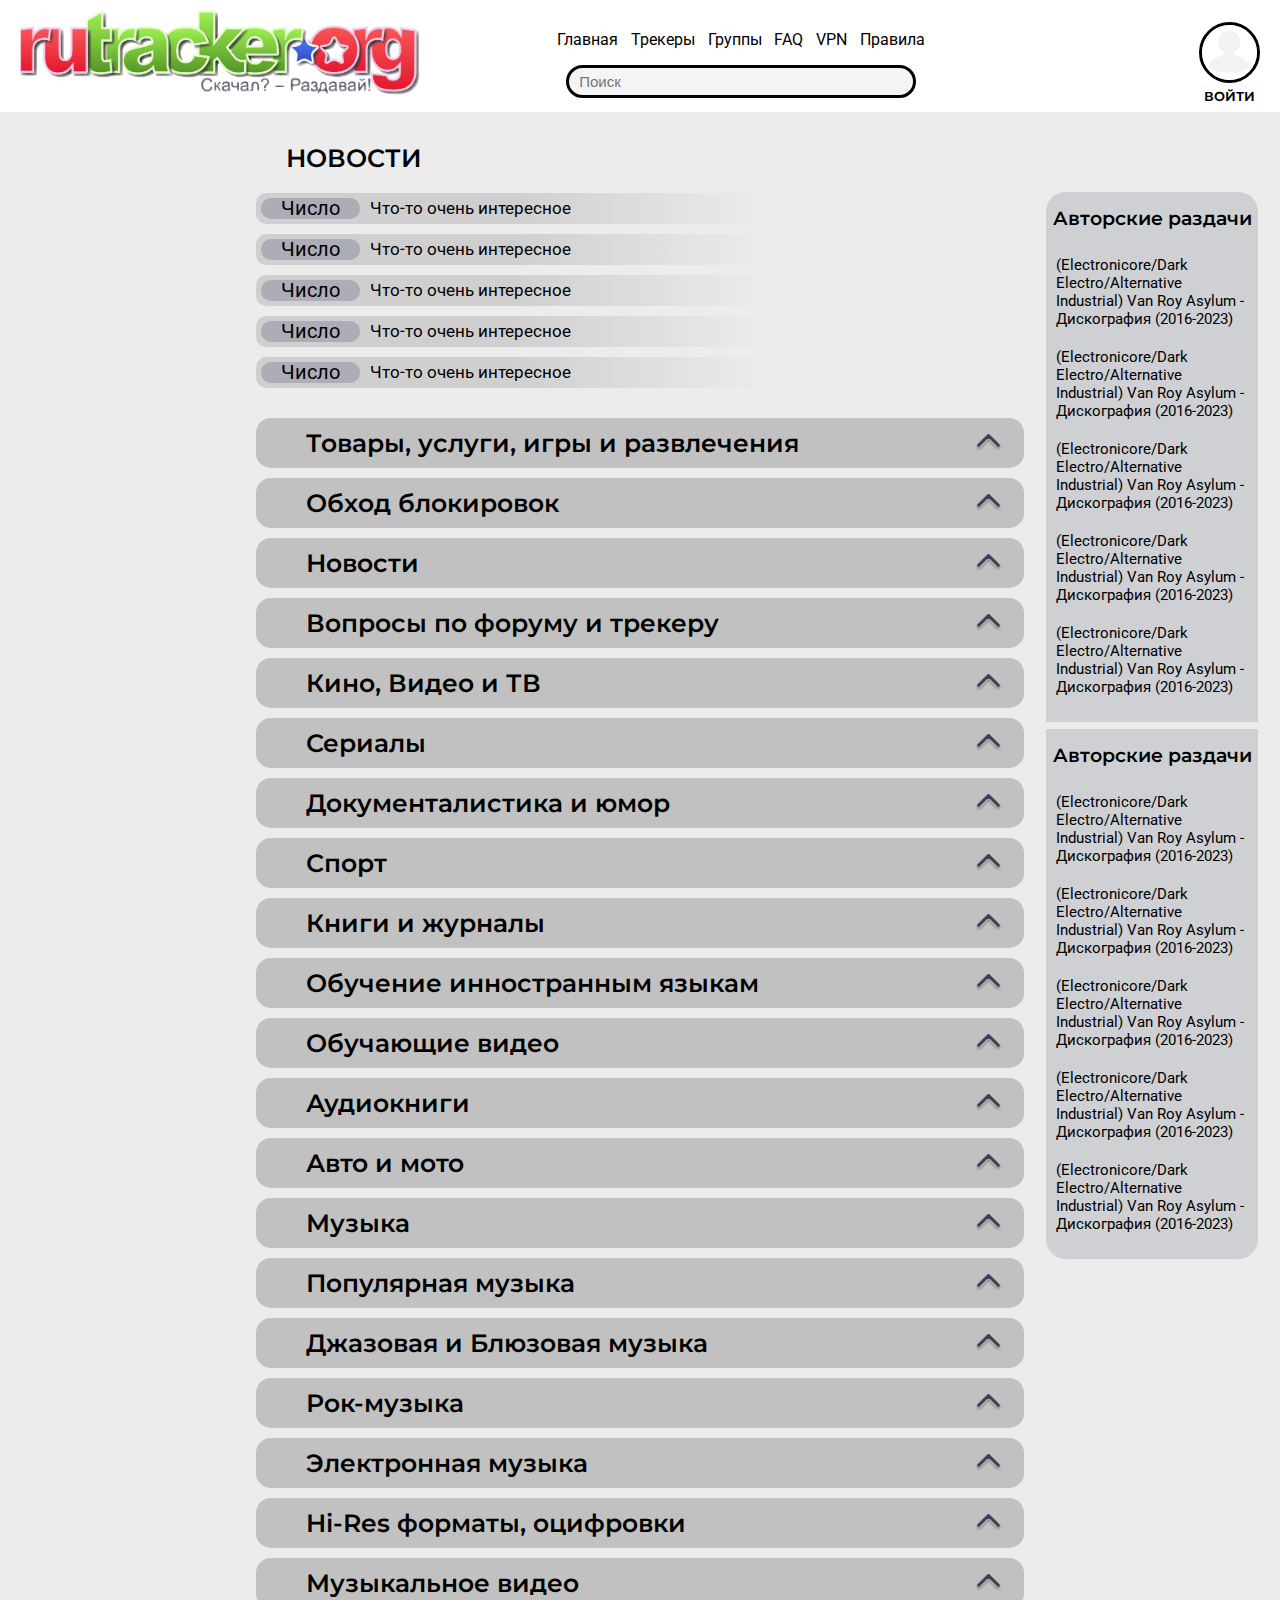
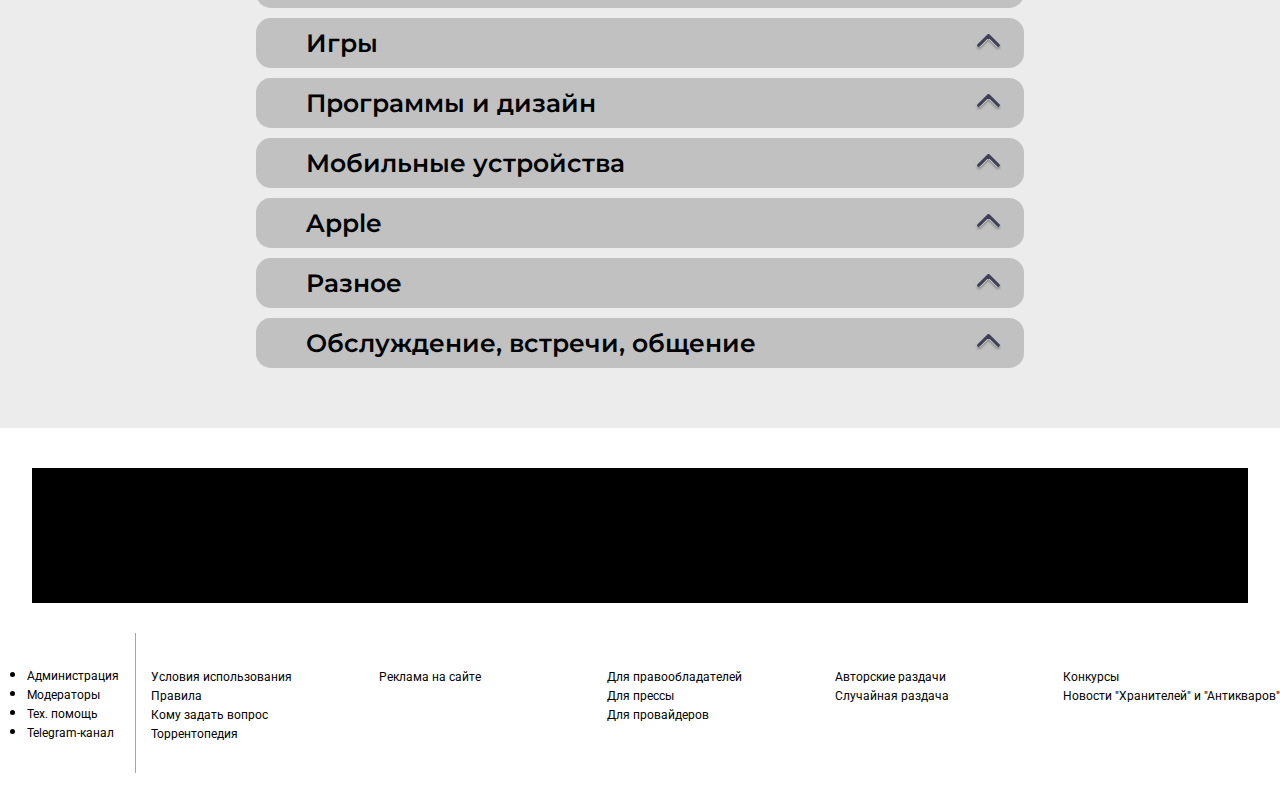
==== index.html @ d66fcabe "Ещё чуть фиксов, переделан футер" ====
<!DOCTYPE html>
<html lang="ru">
<head>
    <meta charset="UTF-8">
    <meta http-equiv="X-UA-Compatible" content="IE=edge">
    <meta name="description" content="Крупнейший русскоязычный битторрент трекер">
    <meta name="viewport" content="width=device-width, initial-scale=1.0">
    <link rel="stylesheet" href="css/main.css">
    <title>Rutracker.org</title>
    <!--<meta charset="Windows-1251">
        <meta name="description" content="Крупнейший русскоязычный битторрент трекер">
        <link rel="canonical" href="https://rutracker.org/forum/index.php">
        <title>RuTracker.org</title>
        <link rel="shortcut icon" href="/favicon.ico" type="image/x-icon">
        <link rel="icon" type="image/png" sizes="32x32" href="/favicon-32x32.png">
        <link rel="icon" type="image/png" sizes="16x16" href="/favicon-16x16.png">
        <link rel="manifest" href="/manifest.json">
        <link rel="mask-icon" href="/safari-pinned-tab.svg" color="#5bbad5">
        <meta name="msapplication-TileColor" content="#2b5797">
        <meta name="msapplication-TileImage" content="/mstile-144x144.png">
        <meta name="theme-color" content="#ffffff">
        <link rel="search" type="application/opensearchdescription+xml" title="Поиск на RuTracker.org" href="https://static.rutracker.cc/opensearch.xml">
        <script type="text/javascript" async="" src="https://cdn.jsdelivr.net/npm/yandex-metrica-watch/watch.js"></script><script>
        window.BB = {
            cur_domain: location.hostname.replace(/.*?(([a-z0-9-]+\.){1,2}[a-z0-9-]+)$/, '$1'),
            form_token: '',
            opt_js: {},

            IS_GUEST: !!'1',
            IMG_URL: 'https://static.rutracker.cc/templates/v1/images',
            SMILES_URL: 'https://static.rutracker.cc/smiles',
            catId: 0,
            FORUM_ID: 0,
            parentForumId: 0,
                COOKIE_MARK: 'bb_mark_read',
            };
        BB.cookie_defaults = {
            domain: '.' + BB.cur_domain,
            path: "/forum/",
        };
        </script>
        <link href="https://static.rutracker.cc/templates/v1/min/10e5495ef26cfc18546ad21a308407ea.all.min.css" rel="stylesheet">
        <script src="https://static.rutracker.cc/templates/v1/min/89cb07925b0747ebeb4acf70951adc9d.lib.min.js"></script>
        <script src="https://static.rutracker.cc/templates/v1/min/f4bab4671fb47d21de2f6ab19ca1de84.bb.min.js"></script>
        <style>
        .invisible-el {
            /* @include element-invisible(); */
            clip: rect(1px, 1px, 1px, 1px);
            height: 1px;
            overflow: hidden;
            position: absolute !important;
            width: 1px;
        }
        .hidden, .menu-sub, #ajax-loading, #ajax-error, var.ajax-params, #modal-blocker, .q-post {
            display: none;
        }
        /**/
        #logo {
            min-height: auto;
        }
        /**/
        /* temp */
        /* temp end */
        </style>
        <noscript>
            <style>
            .sp-body {
                display: block; /* for bots */
            }
            </style>
        </noscript>
        <meta class="foundation-mq">
    </head>--> <!--Скопировал с рутрекера весь head-->
</head>
<body>
    <header id="mainHeader" >
        <div class="logo_rutracker">
            <a href="index.html"><img src="img/logo.jpeg" alt="Logo"></a>
        </div>

        <div class="links-n-search">
            <nav class="links">
                <ul class="links__buttons">
                    <a href="index.html">Главная</a>
                    <a href="#">Трекеры</a>
                    <a href="#">Группы</a>
                    <a href="#">FAQ</a>
                    <a href="#">VPN</a>
                    <a href="#">Правила</a>
                </ul>
            </nav>
            <div class="search"> <!--Нужно постмотреть какие классы, id, имена и др. (для работы скриптов, которые есть в оригинале)-->
                <form class="search__form">
                    <input type="text" class="search__input" placeholder="Поиск"> <!--Нужно ещё засунуть в начало картинку, типо лупы, как у гугла-->
                </form>
            </div>
        </div>
        <div> <!--Тут что то будет, пока есть, чтобы поисковая строка стояла ровно-->
        </div>

        <div class="menu_user-logo">
            <img src="img/User_logo_white.png" alt="Профиль" name="openMenu">
            <a name="openReg">ВОЙТИ</a>
        </div>
    </header>
    <header id="secondHeader">
        <div class="logo_rutracker">
            <a href="index.html"><img src="img/logo.jpeg" alt="Logo"></a> <!--<img class="site-logo" src="https://static.rutracker.cc/logo/logo-3.svg" alt="logo">-->
        </div>
        <nav class="links">
            <ul class="links__buttons">
                <a href="index.html">Главная</a>
                <a href="#">Трекеры</a>
                <a href="#">Группы</a>
                <a href="#">FAQ</a>
                <a href="#">VPN</a>
                <a href="#">Правила</a>
            </ul>
        </nav>
        <div class="menu_user-logo">
            <a name="openReg">ВОЙТИ</a>
            <img src="img/User_logo_white.png" alt="Профиль" name="openMenu">
        </div>
    </header>
    <div class="pop-ups">
        <div class="LogIn pop-up onPop-up" id="reg"> <!--disabled offPop-up onPop-up-->
            <div class="pop-up__container">
                <div class="pop-up__body" id="regBody">
                    <h1>ВХОД</h1>
                    <div class="name-user">
                        <form class>
                            <input type="text" class="name-user__input" placeholder="Имя или e-mail">
                        </form>
                    </div>
                    <div class="password-user">
                        <form class>
                            <input type="text" class="password-user__input" placeholder="Пароль">
                        </form>
                    </div>
                    <div class="new-pass-or-name">
                        <a href="">Забыли имя или пароль?</a>
                    </div>
                    <div class="login__error">
                        <p class="errors disabled disabled-until-errors"></p> <!--заделка на будущее для js-->
                    </div>
                    <div class="login__button">
                        <button>Войти</button>
                    </div>
                    <div class="reg-user">
                        <p>Нет аккаунта?</p>
                        <a href="other-html/Sign-up_site.html">Зарегистрироваться</a>
                    </div>
                </div>
            </div>
        </div>
        <div class="Menu pop-up" id="menu" name="pop-up"> <!--disabled отключает элемент-->
            <div class="pop-up__container">
                <div class="pop-up__body" id="menuBody" name="pop-up-body">
                    <div class="menu__userInfo">
                        <a id="profile-uname" data-uid="48822890" name="openReg">войти</a>
                        <img id="avatar-image" src="img/User_logo_white.png">
                    </div>
                    <hr noshade="">
                    <ul class="links">
                        <li class="news-link memu__link">
                            <img class="menu__icon rupor" src="img/icons/icon-ruport__menu.svg">
                            <a href="" class="menu__link">Новости</a>
                        </li>
                        <li class="media-link memu__link">
                            <img class="menu__icon" src="img/icons/icon-tv__menu.svg">
                            <a href="" class="menu__link">Медиа</a>
                        </li>
                        <li class="books-link memu__link">
                            <img class="menu__icon" src="img/icons/icon-tv__menu.svg"> <!--Надо будет заменить на другую иконку-->
                            <a href="" class="menu__link">Книги</a>
                        </li>
                        <li class="music-link memu__link">
                            <img class="menu__icon" src="img/icons/icon-music__menu.svg">
                            <a href="" class="menu__link">Музыка</a>
                        </li>
                        <li class="games-link memu__link">
                            <img class="menu__icon" src="img/icons/icon-games__menu.svg">
                            <a href="" class="menu__link">Игры</a>
                        </li>
                        <li class="programms-link memu__link">
                            <img class="menu__icon" src="img/icons/icon-programms__menu.svg">
                            <a href="" class="menu__link">Программы и дизайн</a>
                        </li>
                        <li class="FAQ-link memu__link">
                            <img class="menu__icon" src="img/icons/icon-FAQ__menu.svg">
                            <a href="" class="menu__link">Вопросы по форуму и трекеру</a>
                        </li>
                    </ul>
                </div>
            </div>
        </div>
        <!-- анимации для pop up -->
    </div>
    <main>
        <div class=""></div>
        <div id="categories">
            <div class="all-news">
                <h2 class="all-news__title title">НОВОСТИ</h2>
                <article class="news news_1">
                    <div class="news__body">
                        <div class="news__date">
                            <p class="news__date-number">Число</p>
                        </div>
                        <div class="news__ad">
                            <a href="" class="news__title">Что-то очень интересное</a>
                        </div>
                    </div>
                </article>
                <article class="news news_2">
                    <div class="news__body">
                        <div class="news__date">
                            <p class="news__date-number">Число</p>
                        </div>
                        <div class="news__ad">
                            <a href="" class="news__title">Что-то очень интересное</a>
                        </div>
                    </div>
                </article>
                <article class="news news_3">
                    <div class="news__body">
                        <div class="news__date">
                            <p class="news__date-number">Число</p>
                        </div>
                        <div class="news__ad">
                            <a href="" class="news__title">Что-то очень интересное</a>
                        </div>
                    </div>
                </article>
                <article class="news news_4">
                    <div class="news__body">
                        <div class="news__date">
                            <p class="news__date-number">Число</p>
                        </div>
                        <div class="news__ad">
                            <a href="" class="news__title">Что-то очень интересное</a>
                        </div>
                    </div>
                </article>
                <article class="news news_5">
                    <div class="news__body">
                        <div class="news__date">
                            <p class="news__date-number">Число</p>
                        </div>
                        <div class="news__ad">
                            <a href="" class="news__title">Что-то очень интересное</a>
                        </div>
                    </div>
                </article>
            </div>
            <div class="categories_other">
                <article class="category category_games-and-shops"> <!--Нужно посмотреть как называются категории в оригинале-->
                    <div class="category__header">
                        <h2 class="category__title title">Товары, услуги, игры и развлечения </h2>
                        <ul name="closeCategory" id="header1"><li></li></ul> <!--Здесь будет какой нибудь элемент-->
                    </div>
                    <ul class="sub-categories">
                        <li class="sub-category sub-category__games"><a href="https://rutracker.org/forum/viewforum.php?f=638">Браузерные и клиентские онлайн игры</a></li>
                        <hr noshade="">
                        <li class="sub-category sub-category__shops"><a href="https://rutracker.org/forum/viewforum.php?f=2346">Магазины и образование</a></li>
                    </ul>
                </article>
                <article class="category category_off-locks">
                    <div class="category__header">
                        <h2 class="category__title title">Обход блокировок</h2>
                        <ul name="closeCategory" id="header2"><li></li></ul> <!--Здесь будет какой нибудь элемент-->
                    </div>
                    <ul class="sub-categories">
                        <li class="sub-category other-sub-category"><a href="https://rutracker.org/forum/viewforum.php?f=1649">VPN-сервисы</a></li>
                        <hr noshade="">
                        <li class="sub-category other-sub-category"><a href="https://rutracker.org/forum/viewforum.php?f=1958">Обход блокировок</a></li>
                    </ul>
                </article>
                <article class="category category_news"> <!--Нужно посмотреть как называются категории в оригинале-->
                    <div class="category__header">
                        <h2 class="category__title title">Новости</h2>
                        <ul name="closeCategory" id="header3"><li></li></ul> <!--Здесь будет какой нибудь элемент-->
                    </div>
                    <ul class="sub-categories">
                        <li class="sub-category other-sub-category"><a href="https://rutracker.org/forum/viewforum.php?f=1960">Новости трекера</a></li>
                        <hr noshade="">
                        <li class="sub-category other-sub-category"><a href="https://rutracker.org/forum/viewforum.php?f=1678">Краудфандинг (переводы, покупка дисков и т. п.)</a></li>
                        <hr noshade="">
                        <li class="sub-category other-sub-category"><a href="https://rutracker.org/forum/viewforum.php?f=1246">GENERATION.TORRENT - Музыкальный конкурс</a></li>
                        <hr noshade="">
                        <li class="sub-category other-sub-category"><a href="https://rutracker.org/forum/viewforum.php?f=1289">Rutracker Awards (мероприятия и конкурсы)</a></li>
                    </ul>
                </article>
                <article class="category category_FAQ">
                    <div class="category__header">
                        <h2 class="category__title title">Вопросы по форуму и трекеру</h2>
                        <ul name="closeCategory" id="header4"><li></li></ul> <!--Здесь будет какой нибудь элемент-->
                    </div>
                    <ul class="sub-categories">
                        <li class="sub-category other-sub-category"><a href="http://rutracker.wiki/">Правила, основные инструкции, FAQ-и</a></li>
                        <hr noshade="">
                        <li class="sub-category other-sub-category"><a href="https://rutracker.org/forum/viewforum.php?f=2">Вопросы по форуму и трекеру</a></li>
                        <hr noshade="">
                        <li class="sub-category other-sub-category"><a href="https://rutracker.org/forum/viewforum.php?f=328">Вопросы по BitTorrent сети и ее клиентам</a></li>
                        <hr noshade="">
                        <li class="sub-category other-sub-category"><a href="https://rutracker.org/forum/viewforum.php?f=326">Обсуждение провайдеров</a></li>
                        <hr noshade="">
                        <li class="sub-category other-sub-category"><a href="https://rutracker.org/forum/viewforum.php?f=1146">Железо: комплектующие и периферия</a></li>
                    </ul>
                </article>
                <article class="category category_media"> <!--Нужно посмотреть как называются категории в оригинале-->
                    <div class="category__header">
                        <h2 class="category__title title">Кино, Видео и ТВ</h2>
                        <ul name="closeCategory" id="header5"><li></li></ul> <!--Здесь будет какой нибудь элемент-->
                    </div>
                    <ul class="sub-categories">
                        <li class="sub-category other-sub-category"><a href="https://rutracker.org/forum/viewforum.php?f=756">Предложения по улучшению категории "Кино, Видео и ТВ"</a></li>
                        <hr noshade="">
                        <li class="sub-category other-sub-category"><a href="https://rutracker.org/forum/viewforum.php?f=214">Кино, Видео и TV - помощь по разделу</a></li>
                        <hr noshade="">
                        <li class="sub-category other-sub-category"><a href="https://rutracker.org/forum/viewforum.php?f=22">Наше кино</a></li>
                        <hr noshade="">
                        <li class="sub-category other-sub-category"><a href="https://rutracker.org/forum/viewforum.php?f=7">Зарубежное кино</a></li>
                        <hr noshade="">
                        <li class="sub-category other-sub-category"><a href="https://rutracker.org/forum/viewforum.php?f=124">Арт-хаус и авторское кино</a></li>
                        <hr noshade="">
                        <li class="sub-category other-sub-category"><a href="https://rutracker.org/forum/viewforum.php?f=511">Театр</a></li>
                        <hr noshade="">
                        <li class="sub-category other-sub-category"><a href="https://rutracker.org/forum/viewforum.php?f=93">DVD Video</a></li>
                        <hr noshade="">
                        <li class="sub-category other-sub-category"><a href="">HD Video</a></li>
                        <hr noshade="">
                        <li class="sub-category other-sub-category"><a href="">UHD Video</a></li>
                        <hr noshade="">
                        <li class="sub-category other-sub-category"><a href="">3D/Стерео Кино, Видео, TV и Спорт</a></li>
                        <hr noshade="">
                        <li class="sub-category other-sub-category"><a href="">Мультфильмы</a></li>
                        <hr noshade="">
                        <li class="sub-category other-sub-category"><a href="">Мультсериалы</a></li>
                        <hr noshade="">
                        <li class="sub-category other-sub-category"><a href="">Аниме</a></li>
                    </ul>
                </article>
                <article class="category category_series">
                    <div class="category__header">
                        <h2 class="category__title title">Сериалы</h2>
                        <ul name="closeCategory" id="header6"><li></li></ul> <!--Здесь будет какой нибудь элемент-->
                    </div>
                    <ul class="sub-categories">
                        <li class="sub-category other-sub-category"><a href="">Предложения по улучшению категории "Сериалы"</a></li>
                        <hr noshade="">
                        <li class="sub-category other-sub-category"><a href="">Русские сериалы</a></li>
                        <hr noshade="">
                        <li class="sub-category other-sub-category"><a href="">Зарубежные сериалы</a></li>
                        <hr noshade="">
                        <li class="sub-category other-sub-category"><a href="">Зарубежные сериалы (HD Video)</a></li>
                        <hr noshade="">
                        <li class="sub-category other-sub-category"><a href="">Сериалы Латинской Америки, Турции и Индии</a></li>
                        <hr noshade="">
                        <li class="sub-category other-sub-category"><a href="">Азиатские сериалы</a></li>
                    </ul>
                </article>
                <article class="category category_documentary-n-humor"> <!--Нужно посмотреть как называются категории в оригинале-->
                    <div class="category__header">
                        <h2 class="category__title title">Документалистика и юмор</h2>
                        <ul name="closeCategory" id="header7"><li></li></ul> <!--Здесь будет какой нибудь элемент-->
                    </div>
                    <ul class="sub-categories">
                        <li class="sub-category other-sub-category"><a href="">Предложения по улучшению категории "Документалистика и юмор"</a></li>
                        <hr noshade="">
                        <li class="sub-category other-sub-category"><a href="">СМИ</a></li>
                        <hr noshade="">
                        <li class="sub-category other-sub-category"><a href="">Вера и религия</a></li>
                        <hr noshade="">
                        <li class="sub-category other-sub-category"><a href="">Документальные фильмы и телепередачи</a></li>
                        <hr noshade="">
                        <li class="sub-category other-sub-category"><a href="">Документальные (HD Video)</a></li>
                        <hr noshade="">
                        <li class="sub-category other-sub-category"><a href="">Развлекательные телепередачи и шоу, приколы и юмор</a></li>
                    </ul>
                </article>
                <article class="category category_sport">
                    <div class="category__header">
                        <h2 class="category__title title">Спорт</h2>
                        <ul name="closeCategory" id="header8"><li></li></ul> 
                    </div>
                    <ul class="sub-categories">
                        <li class="sub-category other-sub-category"><a href="">XXXII Летние Олимпийские игры 2020</a></li>
                        <hr noshade="">
                        <li class="sub-category other-sub-category"><a href="">XXIV Зимние Олимпийские игры 2022</a></li>
                        <hr noshade="">
                        <li class="sub-category other-sub-category"><a href="">Спортивные турниры, фильмы и передачи</a></li>
                        <hr noshade="">
                        <li class="sub-category other-sub-category"><a href="">Футбол</a></li>
                        <hr noshade="">
                        <li class="sub-category other-sub-category"><a href="">Баскетбол</a></li>
                        <hr noshade="">
                        <li class="sub-category other-sub-category"><a href="">Хоккей</a></li>
                        <hr noshade="">
                        <li class="sub-category other-sub-category"><a href="">Рестлинг</a></li>
                    </ul>
                </article>
                <article class="category category_books-n-magazines"> <!--Нужно посмотреть как называются категории в оригинале-->
                    <div class="category__header">
                        <h2 class="category__title title">Книги и журналы</h2>
                        <ul name="closeCategory" id="header9"><li></li></ul> 
                    </div>
                    <ul class="sub-categories">
                        <li class="sub-category other-sub-category"><a href="">Правила "Книг и журналов", помощь, предложения по улучшению, сканирование</a></li>
                        <hr noshade="">
                        <li class="sub-category other-sub-category"><a href="">Книги и журналы (общий раздел)</a></li>
                        <hr noshade="">
                        <li class="sub-category other-sub-category"><a href="">Для детей, родителей и учителей</a></li>
                        <hr noshade="">
                        <li class="sub-category other-sub-category"><a href="">Спорт, физическая культура, боевые искусства</a></li>
                        <hr noshade="">
                        <li class="sub-category other-sub-category"><a href="">Гуманитарные науки</a></li>
                        <hr noshade="">
                        <li class="sub-category other-sub-category"><a href="">Исторические науки</a></li>
                        <hr noshade="">
                        <li class="sub-category other-sub-category"><a href="">Точные, естественные и инженерные науки</a></li>
                        <hr noshade="">
                        <li class="sub-category other-sub-category"><a href="">Ноты и Музыкальная литература</a></li>
                        <hr noshade="">
                        <li class="sub-category other-sub-category"><a href="">Военное дело</a></li>
                        <hr noshade="">
                        <li class="sub-category other-sub-category"><a href="">Вера и религия</a></li>
                        <hr noshade="">
                        <li class="sub-category other-sub-category"><a href="">Психология</a></li>
                        <hr noshade="">
                        <li class="sub-category other-sub-category"><a href="">Коллекционирование, увлечения и хобби</a></li>
                        <hr noshade="">
                        <li class="sub-category other-sub-category"><a href="">Художественная литература</a></li>
                        <hr noshade="">
                        <li class="sub-category other-sub-category"><a href="">Компьютерная литература</a></li>
                        <hr noshade="">
                        <li class="sub-category other-sub-category"><a href="">Комиксы, манга, ранобэ</a></li>
                        <hr noshade="">
                        <li class="sub-category other-sub-category"><a href="">Коллекции книг и библиотеки</a></li>
                        <hr noshade="">
                        <li class="sub-category other-sub-category"><a href="">Мультимедийные и интерактивные издания</a></li>
                        <hr noshade="">
                        <li class="sub-category other-sub-category"><a href="">Медицина и здоровье</a></li>
                        <hr noshade="">
                        <li class="sub-category other-sub-category"><a href="">Архив (Книги и журналы)</a></li>
                    </ul>
                </article>
                <article class="category category_educat-another-lang">
                    <div class="category__header">
                        <h2 class="category__title title">Обучение инностранным языкам</h2>
                        <ul name="closeCategory" id="header10"><li></li></ul> 
                    </div>
                    <ul class="sub-categories">
                        <li class="sub-category other-sub-category"><a href="">Объявления, предложения, помощь по разделу</a></li>
                        <hr noshade="">
                        <li class="sub-category other-sub-category"><a href="">Иностранные языки для взрослых</a></li>
                        <hr noshade="">
                        <li class="sub-category other-sub-category"><a href="">Иностранные языки для детей</a></li>
                        <hr noshade="">
                        <li class="sub-category other-sub-category"><a href="">Художественная литература (ин.языки)</a></li>
                        <hr noshade="">
                        <li class="sub-category other-sub-category"><a href="">Аудиокниги на иностранных языках</a></li>
                        <hr noshade="">
                        <li class="sub-category other-sub-category"><a href="">Архив (Иностранные языки)</a></li>
                    </ul>
                </article>
                <article class="category category_educat-video"> <!--Нужно посмотреть как называются категории в оригинале-->
                    <div class="category__header">
                        <h2 class="category__title title">Обучающие видео</h2>
                        <ul name="closeCategory" id="header11"><li></li></ul> 
                    </div>
                    <ul class="sub-categories">
                        <li class="sub-category other-sub-category"><a href="">Видеоуроки и обучающие интерактивные DVD</a></li>
                        <hr noshade="">
                        <li class="sub-category other-sub-category"><a href="">Боевые искусства (Видеоуроки)</a></li>
                        <hr noshade="">
                        <li class="sub-category other-sub-category"><a href="">Компьютерные видеоуроки и обучающие интерактивные DVD</a></li>
                    </ul>
                </article>
                <article class="category category_audiobooks">
                    <div class="category__header">
                        <h2 class="category__title title">Аудиокниги</h2>
                        <ul name="closeCategory" id="header12"><li></li></ul> 
                    </div>
                    <ul class="sub-categories">
                        <li class="sub-category other-sub-category"><a href="">Новости, объявления, полезная информация</a></li>
                        <hr noshade="">
                        <li class="sub-category other-sub-category"><a href="">Радиоспектакли, история, мемуары</a></li>
                        <hr noshade="">
                        <li class="sub-category other-sub-category"><a href="">Фантастика, фэнтези, мистика, ужасы, фанфики</a></li>
                        <hr noshade="">
                        <li class="sub-category other-sub-category"><a href="">Художественная литература</a></li>
                        <hr noshade="">
                        <li class="sub-category other-sub-category"><a href="">Религии</a></li>
                        <hr noshade="">
                        <li class="sub-category other-sub-category"><a href="">Прочая литература</a></li>
                    </ul>
                </article>
                <article class="category category_auto-n-motorcycle"> <!--Нужно посмотреть как называются категории в оригинале-->
                    <div class="category__header">
                        <h2 class="category__title title">Авто и мото</h2>
                        <ul name="closeCategory" id="header13"><li></li></ul> 
                    </div>
                    <ul class="sub-categories">
                        <li class="sub-category other-sub-category"><a href="">Ремонт и эксплуатация транспортных средств</a></li>
                        <hr noshade="">
                        <li class="sub-category other-sub-category"><a href="">Фильмы и передачи по авто/мото</a></li>
                    </ul>
                </article>
                <article class="category category_music">
                    <div class="category__header">
                        <h2 class="category__title title">Музыка</h2>
                        <ul name="closeCategory" id="header14"><li></li></ul> 
                    </div>
                    <ul class="sub-categories">
                        <li class="sub-category other-sub-category"><a href="">Предложения по улучшению музыкальных разделов</a></li>
                        <hr noshade="">
                        <li class="sub-category other-sub-category"><a href="">Помощь по музыкальным разделам</a></li>
                        <hr noshade="">
                        <li class="sub-category other-sub-category"><a href="">Классическая и современная академическая музыка</a></li>
                        <hr noshade="">
                        <li class="sub-category other-sub-category"><a href="">Фольклор, Народная и Этническая музыка</a></li>
                        <hr noshade="">
                        <li class="sub-category other-sub-category"><a href="">New Age, Relax, Meditative & Flamenco</a></li>
                        <hr noshade="">
                        <li class="sub-category other-sub-category"><a href="">Рэп, Хип-Хоп, R'n'B</a></li>
                        <hr noshade="">
                        <li class="sub-category other-sub-category"><a href="">Reggae, Ska, Dub</a></li>
                        <hr noshade="">
                        <li class="sub-category other-sub-category"><a href="">Саундтреки, караоке и мюзиклы</a></li>
                        <hr noshade="">
                        <li class="sub-category other-sub-category"><a href="">Шансон, Авторская и Военная песня</a></li>
                        <hr noshade="">
                        <li class="sub-category other-sub-category"><a href="">Лейбл- и сцен-паки. Неофициальные сборники и ремастеринги</a></li>
                    </ul>
                </article>
                <article class="category category_popular-music"> <!--Нужно посмотреть как называются категории в оригинале-->
                    <div class="category__header">
                        <h2 class="category__title title">Популярная музыка</h2>
                        <ul name="closeCategory" id="header15"><li></li></ul> 
                    </div>
                    <ul class="sub-categories">
                        <li class="sub-category other-sub-category"><a href="">Отечественная поп-музыка</a></li>
                        <hr noshade="">
                        <li class="sub-category other-sub-category"><a href="">Зарубежная поп-музыка</a></li>
                        <hr noshade="">
                        <li class="sub-category other-sub-category"><a href="">Eurodance, Disco, Hi-NRG</a></li>
                    </ul>
                </article>
                <article class="category category_jazz-n-blues">
                    <div class="category__header">
                        <h2 class="category__title title">Джазовая и Блюзовая музыка</h2>
                        <ul name="closeCategory" id="header16"><li></li></ul> 
                    </div>
                    <ul class="sub-categories">
                        <li class="sub-category other-sub-category"><a href="">Зарубежный джаз</a></li>
                        <hr noshade="">
                        <li class="sub-category other-sub-category"><a href="">Зарубежный блюз</a></li>
                        <hr noshade="">
                        <li class="sub-category other-sub-category"><a href="">Отечественный джаз и блюз</a></li>
                    </ul>
                </article>
                <article class="category category_rock-music"> <!--Нужно посмотреть как называются категории в оригинале-->
                    <div class="category__header">
                        <h2 class="category__title title">Рок-музыка</h2>
                        <ul name="closeCategory" id="header17"><li></li></ul> 
                    </div>
                    <ul class="sub-categories">
                        <li class="sub-category other-sub-category"><a href="">Зарубежный Rock</a></li>
                        <hr noshade="">
                        <li class="sub-category other-sub-category"><a href="">Зарубежный Metal</a></li>
                        <hr noshade="">
                        <li class="sub-category other-sub-category"><a href="">Зарубежные Alternative, Punk, Independent</a></li>
                        <hr noshade="">
                        <li class="sub-category other-sub-category"><a href="">Отечественный Rock, Metal</a></li>
                    </ul>
                </article>
                <article class="category category_electonic-music">
                    <div class="category__header">
                        <h2 class="category__title title">Электронная музыка</h2>
                        <ul name="closeCategory" id="header18"><li></li></ul> 
                    </div>
                    <ul class="sub-categories">
                        <li class="sub-category other-sub-category"><a href="">Trance, Goa Trance, Psy-Trance, PsyChill, Ambient, Dub</a></li>
                        <hr noshade="">
                        <li class="sub-category other-sub-category"><a href="">House, Techno, Hardcore, Hardstyle, Jumpstyle</a></li>
                        <hr noshade="">
                        <li class="sub-category other-sub-category"><a href="">Drum & Bass, Jungle, Breakbeat, Dubstep, IDM, Electro</a></li>
                        <hr noshade="">
                        <li class="sub-category other-sub-category"><a href="">Chillout, Lounge, Downtempo, Trip-Hop</a></li>
                        <hr noshade="">
                        <li class="sub-category other-sub-category"><a href="">Traditional Electronic, Ambient, Modern Classical, Electroacoustic, Experimental</a></li>
                        <hr noshade="">
                        <li class="sub-category other-sub-category"><a href="">Industrial, Noise, EBM, Dark Electro, Aggrotech, Cyberpunk, Synthpop, New Wave</a></li>
                    </ul>
                </article>
                <article class="category category_hi-res-n-digitization"> <!--Нужно посмотреть как называются категории в оригинале-->
                    <div class="category__header">
                        <h2 class="category__title title">Hi-Res форматы, оцифровки</h2>
                        <ul name="closeCategory" id="header19"><li></li></ul> 
                    </div>
                    <ul class="sub-categories">
                        <li class="sub-category other-sub-category"><a href="">Архив (Hi-Res форматы, оцифровки)</a></li>
                        <hr noshade="">
                        <li class="sub-category other-sub-category"><a href="">Для общения (Hi-Res, оцифровки)</a></li>
                        <hr noshade="">
                        <li class="sub-category other-sub-category"><a href="">Hi-Res stereo и многоканальная музыка</a></li>
                        <hr noshade="">
                        <li class="sub-category other-sub-category"><a href="">Оцифровки с аналоговых носителей</a></li>
                        <hr noshade="">
                        <li class="sub-category other-sub-category"><a href="">Неофициальные конверсии цифровых форматов</a></li>
                    </ul>
                </article>
                <article class="category category_music-videos">
                    <div class="category__header">
                        <h2 class="category__title title">Музыкальное видео</h2>
                        <ul name="closeCategory" id="header20"><li></li></ul> 
                    </div>
                    <ul class="sub-categories">
                        <li class="sub-category other-sub-category"><a href="">Помощь по музыкальным видео</a></li>
                        <hr noshade="">
                        <li class="sub-category other-sub-category"><a href="">Музыкальное SD видео</a></li>
                        <hr noshade="">
                        <li class="sub-category other-sub-category"><a href="">Музыкальное DVD видео</a></li>
                        <hr noshade="">
                        <li class="sub-category other-sub-category"><a href="">Неофициальные DVD видео</a></li>
                        <hr noshade="">
                        <li class="sub-category other-sub-category"><a href="">Музыкальное HD видео</a></li>
                        <hr noshade="">
                        <li class="sub-category other-sub-category"><a href="">Некондиционное музыкальное видео (Видео, DVD видео, HD видео)</a></li>
                    </ul>
                </article>
                <article class="category category_games"> <!--Нужно посмотреть как называются категории в оригинале-->
                    <div class="category__header">
                        <h2 class="category__title title">Игры</h2>
                        <ul name="closeCategory" id="header21"><li></li></ul> 
                    </div>
                    <ul class="sub-categories">
                        <li class="sub-category other-sub-category"><a href="">Предложения по улучшению категории "Игры"</a></li>
                        <hr noshade="">
                        <li class="sub-category other-sub-category"><a href="">Игры для Windows</a></li>
                        <hr noshade="">
                        <li class="sub-category other-sub-category"><a href="">Прочее для Windows-игр</a></li>
                        <hr noshade="">
                        <li class="sub-category other-sub-category"><a href="">Прочее для Microsoft Flight Simulator, Prepar3D, X-Plane</a></li>
                        <hr noshade="">
                        <li class="sub-category other-sub-category"><a href="">Игры для Apple Macintosh</a></li>
                        <hr noshade="">
                        <li class="sub-category other-sub-category"><a href="">Игры для Linux</a></li>
                        <hr noshade="">
                        <li class="sub-category other-sub-category"><a href="">Игры для консолей</a></li>
                        <hr noshade="">
                        <li class="sub-category other-sub-category"><a href="">Видео для консолей</a></li>
                        <hr noshade="">
                        <li class="sub-category other-sub-category"><a href="">Игры для мобильных устройств</a></li>
                        <hr noshade="">
                        <li class="sub-category other-sub-category"><a href="">Игровое видео</a></li>
                    </ul>
                </article>
                <article class="category category_programms-n-design">
                    <div class="category__header">
                        <h2 class="category__title title">Программы и дизайн</h2>
                        <ul name="closeCategory" id="header22"><li></li></ul> 
                    </div>
                    <ul class="sub-categories">
                        <li class="sub-category other-sub-category"><a href="">Предложения по улучшению категории "Программы и Дизайн"</a></li>
                        <hr noshade="">
                        <li class="sub-category other-sub-category"><a href="">Инструкции, руководства, обзоры программ</a></li>
                        <hr noshade="">
                        <li class="sub-category other-sub-category"><a href="">Операционные системы от Microsoft</a></li>
                        <hr noshade="">
                        <li class="sub-category other-sub-category"><a href="">Linux, Unix и другие ОС</a></li>
                        <hr noshade="">
                        <li class="sub-category other-sub-category"><a href="">Тестовые диски для настройки аудио/видео аппаратуры</a></li>
                        <hr noshade="">
                        <li class="sub-category other-sub-category"><a href="">Системные программы</a></li>
                        <hr noshade="">
                        <li class="sub-category other-sub-category"><a href="">Системы для бизнеса, офиса, научной и проектной работы</a></li>
                        <hr noshade="">
                        <li class="sub-category other-sub-category"><a href="">Веб-разработка и Программирование</a></li>
                        <hr noshade="">
                        <li class="sub-category other-sub-category"><a href="">Программы для работы с мультимедиа и 3D</a></li>
                        <hr noshade="">
                        <li class="sub-category other-sub-category"><a href="">Материалы для мультимедиа и дизайна</a></li>
                        <hr noshade="">
                        <li class="sub-category other-sub-category"><a href="">ГИС, системы навигации и карты</a></li>
                    </ul>
                </article>
                <article class="category category_mobile"> <!--Нужно посмотреть как называются категории в оригинале-->
                    <div class="category__header">
                        <h2 class="category__title title">Мобильные устройства</h2>
                        <ul name="closeCategory" id="header23"><li></li></ul> 
                    </div>
                    <ul class="sub-categories">
                        <li class="sub-category other-sub-category"><a href="">Приложения для мобильных устройств</a></li>
                        <hr noshade="">
                        <li class="sub-category other-sub-category"><a href="">Видео для мобильных устройств</a></li>
                    </ul>
                </article>
                <article class="category category_apple">
                    <div class="category__header">
                        <h2 class="category__title title">Apple</h2>
                        <ul name="closeCategory" id="header24"><li></li></ul> 
                    </div>
                    <ul class="sub-categories">
                        <li class="sub-category other-sub-category"><a href="">Apple Macintosh</a></li>
                        <hr noshade="">
                        <li class="sub-category other-sub-category"><a href="">iOS</a></li>
                        <hr noshade="">
                        <li class="sub-category other-sub-category"><a href="">Видео</a></li>
                        <hr noshade="">
                        <li class="sub-category other-sub-category"><a href="">Видео HD</a></li>
                        <hr noshade="">
                        <li class="sub-category other-sub-category"><a href="">Аудио</a></li>
                        <hr noshade="">
                        <li class="sub-category other-sub-category"><a href="">F.A.Q.</a></li>
                    </ul>
                </article>
                <article class="category category_another"> <!--Нужно посмотреть как называются категории в оригинале-->
                    <div class="category__header">
                        <h2 class="category__title title">Разное</h2>
                        <ul name="closeCategory" id="header25"><li></li></ul> 
                    </div>
                    <ul class="sub-categories">
                        <li class="sub-category other-sub-category"><a href="">Разное (раздачи)</a></li>
                    </ul>
                </article>
                <article class="category category_forum">
                    <div class="category__header">
                        <h2 class="category__title title">Обслуждение, встречи, общение</h2>
                        <ul name="closeCategory" id="header26"><li></li></ul> 
                    </div>
                    <ul class="sub-categories">
                        <li class="sub-category other-sub-category"><a href="">Для общения пользователей</a></li>
                        <hr noshade="">
                        <li class="sub-category other-sub-category"><a href="">Юридический</a></li>
                        <hr noshade="">
                        <li class="sub-category other-sub-category"><a href="">Бизнес-форум</a></li>
                        <hr noshade="">
                        <li class="sub-category other-sub-category"><a href="">Раздел Пиратской партии России</a></li>
                        <hr noshade="">
                        <li class="sub-category other-sub-category"><a href="">Место сбора для релиз-групп</a></li>
                        <hr noshade="">
                        <li class="sub-category other-sub-category"><a href="">Место встречи изменить...</a></li>
                        <hr noshade="">
                        <li class="sub-category other-sub-category"><a href="">Архив (Общий)</a></li>
                    </ul>
                </article>
            </div>
        </div>
        <style>
            .sub-category::before {
                content: "";
                background-size: contain;
                margin: auto;
            }
            .sub-category__games::before {
                background-image: url(img/icons/icon_gamepad.svg);
                width: 40px;
                height: 29px;
            }
            .sub-category__shops::before {
                background-image: url(img/icons/icon_cart.svg);
                width: 30px;
                height: 29px;
            }
            .other-sub-category::before {
                background-image: url(img/icons/icon_folder.svg);
                width: 30px;
                height: 23px;
            }
            .category__header ul{
                padding: 0;
            }
            .category__header li::before {
                display: block;
                width:30px; /*коэф различия (высота/ширина) = 0,6*/
                height:18px;
                content:"";
                background-size: contain;
                margin: auto;
                background-image: url(img/icons/icon_arrowOpenCat.svg);
            }
            .category__header li::marker {
                content: "";
            }
        </style>
        <!--анимация категорий (просто добавляются новые классы, сами анимации в css)-->
        <script>
            // получение нужных элементов
            const Category = document.getElementsByClassName("category");
            const btnClose = document.getElementsByName("closeCategory");
            const catBody = document.getElementsByClassName("sub-categories");
            const catHeader = document.getElementsByClassName("category__header");
            //переменные размеров
            let elemHeight = [];
            //переменные boolean
            let IsWork = false;
            //счетчик
            let headerNum = 0;
            let wasHeaderNum = 0;
            let newTime = true;

            for (let i = 0; i < Category.length; i++){
                elemHeight[i] = Category.item(i).offsetHeight; //получаем размеры категорий
                Category.item(i).style.height = 50 + "px";
                catBody[i].style.display="none";
            }
            function oprNumHeader(){
                if (newTime){
                    wasHeaderNum = headerNum;
                }
                newTime = false;
                var needCatHeight = true;
                var needCatHeight2 = true;
                if(needCatHeight){
                    document.documentElement.style.setProperty('--catHeight', elemHeight[headerNum] + "px");
                    document.documentElement.style.setProperty('--catHeight2', elemHeight[headerNum] + "px");
                    needCatHeight=false;
                }
                if (needCatHeight2 && wasHeaderNum != headerNum){
                    document.documentElement.style.setProperty('--catHeight2', elemHeight[wasHeaderNum] + "px");
                    needCatHeight2=false;
                    IsWork = true;
                }
                else if (!needCatHeight && !needCatHeight2){
                    needCatHeight=true;
                    needCatHeight2=true;
                }
                onAnimations();
            }
            function onAnimations(){
                if (!IsWork)
                {
                    catBody[headerNum].style.display = "block";
                    Category[headerNum].classList.remove('onRevAnimCat');
                    catHeader[headerNum].classList.remove('onRevAnimCatHeader');
                    catBody[headerNum].classList.remove("onRevAnimSubCat");
                    btnClose[headerNum].classList.remove("onRevAnimCloseCat")
                    Category[headerNum].classList.add('onAnimCat');
                    catHeader[headerNum].classList.add('onAnimCatHeader');
                    catBody[headerNum].classList.add("onAnimSubCat");
                    btnClose[headerNum].classList.add("onAnimCloseCat");

                    IsWork = true;
                }
                else{
                    IsWork =false;

                    if (wasHeaderNum != headerNum){
                        Category[wasHeaderNum].classList.remove('onAnimCat');
                        catHeader[wasHeaderNum].classList.remove('onAnimCatHeader');
                        catBody[wasHeaderNum].classList.remove("onAnimSubCat");
                        btnClose[wasHeaderNum].classList.remove("onAnimCloseCat")
                        Category[wasHeaderNum].classList.add('onRevAnimCat');
                        catHeader[wasHeaderNum].classList.add('onRevAnimCatHeader');
                        catBody[wasHeaderNum].classList.add("onRevAnimSubCat");
                        btnClose[wasHeaderNum].classList.add("onRevAnimCloseCat")

                        catBody[headerNum].style.display = "block";
                        Category[headerNum].classList.add('onAnimCat');
                        catHeader[headerNum].classList.add('onAnimCatHeader');
                        catBody[headerNum].classList.add("onAnimSubCat");
                        btnClose[headerNum].classList.add("onAnimCloseCat")
                    }
                    else{
                        Category[headerNum].classList.remove('onAnimCat');
                        catHeader[headerNum].classList.remove('onAnimCatHeader');
                        catBody[headerNum].classList.remove("onAnimSubCat");
                        btnClose[headerNum].classList.remove("onAnimCloseCat")
                        Category[headerNum].classList.add('onRevAnimCat');
                        catHeader[headerNum].classList.add('onRevAnimCatHeader');
                        catBody[headerNum].classList.add("onRevAnimSubCat");
                        btnClose[headerNum].classList.add("onRevAnimCloseCat")
                    }
                    wasHeaderNum = headerNum;
                }
            }
            for (let j = 0; j < btnClose.length; j++){
                let a = j;
                btnClose[j].addEventListener("click", function(){headerNum = a; oprNumHeader();});
                 // btnClose[headerNum].addEventListener("click",function(){console.log("event listener у btnClose " + headerNum + " удален");});
            }
        </script>
        <script>
            var IsPC = true;
            let userWinPos = 0;

            const popUps = document.getElementsByClassName("pop-up");
            const popUpsBody = document.getElementsByClassName("pop-up__body");
            const openMenu = document.getElementsByName("openMenu");
            const openReg = document.getElementsByName("openReg");
            const elemMain = document.querySelector("main");
            const windowHeight = document.documentElement.offsetHeight;

            let IsSecHeader = false;
            let wasIsSecHeader = false;

            let elemMainHeight = elemMain.clientHeight;
            let elemMainTop = windowHeight - elemMainHeight; //верх main 

            var popUpNum = -1;

            function offPopUp(){
                popUps[popUpNum].classList.remove("onPop-up");
                popUps[popUpNum].classList.add("offPop-up");
                popUps[popUpNum].style.display="none";
                popUpsBody[popUpNum].removeEventListener("mouseleave", offPopUp);
            }
            function onPopUp(){
                popUps[popUpNum].style.display="block";
                popUps[popUpNum].classList.add("onPop-up");
                popUps[popUpNum].classList.remove("offPop-up");
                popUpsBody[popUpNum].addEventListener("mouseleave", offPopUp);
            }
            // Функция, которая проверяет видимость элемента
            function isElementVisible() {
                let paddingTop = 100; //прибавляется к результату (высчитывается где начало <main>)
                // проверка, где второй хидер
                return (
                    userWinPos <= elemMainTop + paddingTop
                );
            }
            function getNewEventListener(){
                if (IsSecHeader){
                    openMenu[1].addEventListener("click", function(){popUpNum=1; onPopUp();});
                    openReg[1].addEventListener("click", function(){popUpNum=0; onPopUp();});
                    openMenu[0].removeEventListener("click", function(){popUpNum=1; onPopUp();});
                    openReg[0].removeEventListener("click", function(){popUpNum=0; onPopUp();});
                }
                else{
                    openMenu[0].addEventListener("click", function(){popUpNum=1; onPopUp();});
                    openReg[0].addEventListener("click", function(){popUpNum=0; onPopUp();});
                    openMenu[1].removeEventListener("click", function(){popUpNum=1; onPopUp();});
                    openReg[1].removeEventListener("click", function(){popUpNum=0; onPopUp();});
                }
            }
            function checkVisibleMainHeader(){
                // Проверяем его видимость
                if (!isElementVisible()) { //видно
                    IsSecHeader = false;
                    secondHeader.style.display="flex";

                } else { //не видно пользователю  
                    IsSecHeader = true;
                    secondHeader.style.display="none";
                }
                if (wasIsSecHeader != IsSecHeader){
                    getNewEventListener();
                }
                wasIsSecHeader = IsSecHeader;
            }
            openReg[2].addEventListener("click", function(){ popUpNum=1; offPopUp(); popUpNum = 0; onPopUp();});
            getNewEventListener();
            window.onscroll = function(){
                userWinPos = scrollY; 
                checkVisibleMainHeader();
            };
        </script>
        <div id="idx-sidebar2">
            <article>
                <h3 class="sb2__name">Авторские раздачи</h3>
                <div class="sb2-block">
                    <ul>
                        <li>
                            <a>(Electronicore/Dark Electro/Alternative Industrial) Van Roy Asylum - Дискография (2016-2023)</ф>
                        </li>
                        <li>
                            <a>(Electronicore/Dark Electro/Alternative Industrial) Van Roy Asylum - Дискография (2016-2023)</a>
                        </li>
                        <li>
                            <a>(Electronicore/Dark Electro/Alternative Industrial) Van Roy Asylum - Дискография (2016-2023)</a>
                        </li>
                        <li>
                            <a>(Electronicore/Dark Electro/Alternative Industrial) Van Roy Asylum - Дискография (2016-2023)</a>
                        </li>
                        <li>
                            <a>(Electronicore/Dark Electro/Alternative Industrial) Van Roy Asylum - Дискография (2016-2023)</a>
                        </li>
                    </ul>
                </div>
            </article>
            <article>
                <h3 class="sb2__name">Авторские раздачи</h3>
                <div class="sb2-block">
                    <ul>
                        <li>
                            <a>(Electronicore/Dark Electro/Alternative Industrial) Van Roy Asylum - Дискография (2016-2023)</a>
                        </li>
                        <li>
                            <a>(Electronicore/Dark Electro/Alternative Industrial) Van Roy Asylum - Дискография (2016-2023)</a>
                        </li>
                        <li>
                            <a>(Electronicore/Dark Electro/Alternative Industrial) Van Roy Asylum - Дискография (2016-2023)</a>
                        </li>
                        <li>
                            <a>(Electronicore/Dark Electro/Alternative Industrial) Van Roy Asylum - Дискография (2016-2023)</a>
                        </li>
                        <li>
                            <a>(Electronicore/Dark Electro/Alternative Industrial) Van Roy Asylum - Дискография (2016-2023)</a>
                        </li>
                    </ul>
                </div>
            </article>
        </div>
    </main>
    <!-- Если придумаем как сделать, чтобы не нужно писать было футер на каждой странице, то здесь можно его убирать. -->
    <footer>
        <style>
            main{
                padding-bottom: 50px;
            }
            footer{
                background-color: white;
                display: flex;
                gap: 10px;
                align-items: center;
                flex-direction: column;
                padding: 20px 0;
                .footer__links{
                    display: flex;
                    flex-direction: row;
                    align-items: center;
                }
                .main-links{
                    border-right: 1px solid #9fa79f;
                    padding: calc(0.5% + 10px);
                    ul{
                        display: flex;
                        flex-direction: column;
                        padding-left: calc(0.5% + 10px);
                        list-style-type: disc;
                        ::marker{
                            font-size: 17px;            
                        }
                    }
                }
                a{
                    font-size: 12px;
                    text-decoration: none;
                    color: black;
                }
                nav{
                    display: grid;
                    grid-template-columns: repeat(5, 1fr);
                    gap: 10px;
                    div{
                        display: flex;
                        flex-direction: column;
                        padding-left: calc(0.4vw + 10px);
                        *{
                            padding-top: 5px;
                        }
                    }
                }
                .reclama{
                    width: 95%;
                    min-width: 500px;
                    height: 15vh;
                    display: flex;
                    margin: 20px 0;
                    padding: 0;
                    background-color: black;
                }
            }
        </style>

        <div class="reclama">
        </div>
        <div class="footer__links">
            <div class="main-links">
                <ul>
                    <li><a href="">Администрация</a></li>
                    <li><a href="">Модераторы</a></li>
                    <li><a href="">Тех.&nbsp;помощь</a></li>
                    <li><a href="">Telegram-канал</a></li>
                </ul>
            </div>
            <div class="other-links">
                <nav>
                    <div>
                        <a href="">Условия&nbsp;использования</a>
                        <a href="">Правила</a>
                        <a href="">Кому&nbsp;задать&nbsp;вопрос</a>
                        <a href="">Торрентопедия</a>
                    </div>
                    <div>
                        <a href="">Реклама&nbsp;на&nbsp;сайте</a>
                    </div>
                    <div>
                        <a href="">Для&nbsp;правообладателей</a>
                        <a href="">Для&nbsp;прессы</a>
                        <a href="">Для&nbsp;провайдеров</a>
                    </div>
                    <div>
                        <a href="">Авторские&nbsp;раздачи</a>
                        <a href="">Случайная&nbsp;раздача</a>
                    </div>

                    <div>
                        <a href="">Конкурсы</a>
                        <a href="">Новости&nbsp;"Хранителей"&nbsp;и&nbsp;"Антикваров"</a>
                    </div>
                </nav>
            </div>
        </div>
    </footer>
</body>
</html>
---- css/main.css ----
@import url(settings.css);
/* header*/
.menu_user-logo a, #profile-uname{
    font-size: 13px;
    font-family: "Montserrat", sans-serif;
    font-weight: 650;
}
#mainHeader{
    display: flex; 
    justify-content: space-between;
    align-items: center;
    padding: 0 20px;
    position: relative;
    z-index: 3;
    .links-n-search{
        display: flex;
        justify-content: center;
        align-items: center;
        flex-direction: column;
    }
    .links__buttons{
        display: flex;
        justify-content: space-between;
        width: 80%;
        padding-left: 0;
        *{
            padding-left: 1vw;
        }
        *:first-child{
            padding-left: 0;
        }
    }
    .menu_user-logo{
        padding-top: 15px;
        cursor: pointer;
        *{
            display: block;
            text-align: center;
        }
        img{
            border: var(--standart-border);
            border-radius: 90px;
            margin-bottom: 5px;
        }        
    }
    .search{
        width: 95%;

        .search__input{
            border: var(--standart-border);
            border-radius: 20px;
            width: 95%;
            height: 25px;
            background-color: var(--form-bg-color_standart);
            font-size: 15px;
            padding-left: 10px;
        }
    }
    .logo_rutracker{
        width: 400px;
        img{
            width: 100%;
        }
    }
}
#secondHeader{
    animation: animSecHeader 0.5s 1 forwards;
    display: flex;
    /* display: none; */
    position: fixed;
    z-index: 2;
    top:0;
    left: 0;
    width: 100%;
    justify-content: center;
    align-items: center;
    .links{
        margin: 0 10%;
    }
    .links__buttons{
        text-align: center;
        padding-left: 0;
        margin-left: 0;
        *{
            padding-left: 1vw;
        }
        *:first-child{
            padding-left: 0;
        }
        a{
            font-size: 1.5vb;
        }
    }
    .menu_user-logo{
        display: flex;
        align-items: center;
        width: 250px;
        justify-content: center;
        img{
            border: var(--standart-border);
            border-radius: 90px;
            width: 40px;
            cursor: pointer;
        }
        a{
            font-size: 13px;
            padding-right: 40px;
            cursor: pointer;
        }
        
    }
    .logo_rutracker{
        img{
            width: 250px;
        }
    }
}

/*Основные свойства для всплывающих окон*/
.pop-up{
    position: fixed;
    top: 0;
    left: 0;
    background-color: var(--pop-up_background-color);
    z-index: 4;
    width: 100vw;
    height: 100vh;

    .pop-up__container{
        display: flex;
        justify-content: center;

        .pop-up__body{
            position: relative;
            display: flex;
            flex-direction: column;
            border-radius: 20px;
            background-color: white;
            text-align: center;
        }
    }
}
.pop-ups>.onPop-up{
    animation: animOnMenu 0.3s 1 forwards;
}
.pop-ups>.offPop-up{
    animation: animOffMenu 0.3s 1 forwards;
}

.LogIn{
    display: none;
}
.LogIn>.pop-up__container{
    padding-top: 10%;

    .pop-up__body{
        padding: 10px 40px;

        h1{
            font-size: 40px;
        }
        
        .name-user,.password-user{
            padding: 10px 0;
        }
        
        .name-user__input, .password-user__input{
            padding-left: 10px;
            font-size: 17px;

            ::placeholder{
                font-size: 17px;
            }
        }

        .login__button{
            justify-content: center;
            padding-top: 30px;
            padding-bottom: 20px;

            *{
                background-color: #D9D9D9;
                border-width: 0;
                border-radius: 20px;
                padding: 5px 40px;
                font-size: 20px;
            }
        }

        .new-pass-or-name{
            text-align: start;
            padding-left: 5px;
            text-decoration: underline;
        }

        form>*{
            background-color: var(--form-bg-color_standart);
            border-radius: 20px;
            border-width: 0px;
            height: 30px;
            width: 300px;
        }
       
        .reg-user>a{
            font-size: 18px;
            text-decoration: underline;
        }    
    }
}

/*Свойства для меню*/
.Menu{
    display: none;
}
.Menu>.pop-up__container{
    justify-content: end;
    padding-top: 20px;
    height: 100%;
    /* padding-top: calc(1% + 70px); */
    padding-right: calc(1% + 5px);
    .pop-up__body{
        padding-right: 10px;
        padding-bottom: 10px;
        text-align: start;
        height: calc(50% - 50px);
        width: 18%;
        max-width: 500px;
        min-width: 300px;
        max-height: 600px;
        min-height: 400px;
        .menu__userInfo{
            display: flex;
            justify-content: space-between;
            padding: 4%;
            align-items: center;
            img{
                border-radius: 90px;
                border: var(--mini-border);
            }
            #profile-uname{
                font-weight: 500;
                font-size: 20px;
                cursor: pointer;
            }
        }
        a{
            font-size: 18px;
        }
        hr{
            width: 102.6%;
            color: var(--pop-up_background-color);
            opacity: 49%;
            height: 1.5px;
        }
        .links{
            padding-left: 5px;
            li{
                list-style-type: none;
                display: grid;
                grid-template-columns: 1fr 5fr 0.1fr;
                grid-template-rows: repeat(3, 10px);
                padding-top: 0.4vw;
                grid-column-gap: 7px;
                .menu__icon{
                    display: flex;
                    justify-self: center;
                }
            }
        }
    }
}
/* Свойства главной страницы */
main{
    display: grid;
    grid-template-columns: 1fr 3fr 1fr;
    .title{
        font-size: 25px;
        padding: 10px 30px;
    }
    .all-news{
        display: flex;
        flex-direction: column;
        gap: 10px;
        margin-bottom: 30px;
        .all-news__title{
            margin-bottom: 0;
        }
        .news__body{
            background: linear-gradient(to right, #CFCFCF, #CFCFCF, #ECECEC, #ECECEC);
            border-radius: 10px;
            padding: 5px;
            display: flex;
            gap: 10px;
            align-items: center;
            font-size: 17px;
            .news__date{
                border-radius: 10px;
                background-color: #ACADB7;
                height: 21px;
                display: flex;
                align-items: center;
                padding: 0 20px;
                font-size: 20px;
            }
        }
    }
    #categories{
        display: grid;
        flex-direction: column;
        .onAnimCat{
            animation: animCategory 1s 1 forwards; /*было 2s*/
        }
        .onRevAnimCat{
            animation: revAnimCategory 1s 1 forwards; /*было 2s*/
        }
        .category{
            width: 100%;
            background-color: #D9D9D9;
            border-radius: 15px;
            max-width: 2000px;
            margin-bottom: 10px;
            .category__header{
                justify-content: space-between;
                /* border-radius: 15px 15px 0 0; */
                border-radius: 15px;
                background-color: #C1C1C1;
                flex-direction: row;
                display: flex;
                align-items: center;
                padding: 0 20px;
                height: 50px;
            }
            .onAnimCloseCat{
                animation: animCloseCat 0.5s 1 forwards;
            }
            .onRevAnimCloseCat{
                animation: animRevCloseCat 0.5s 1 forwards;
            }
            .onAnimCatHeader {
                animation: animCategoryHeader 1.2s 1 forwards; /*было 1s*/
            }
            .onAnimSubCat {
                animation: animSubCategories 1s 1 forwards; /*было 2s*/
            }
            .onRevAnimCatHeader {
                animation: revAnimCategoryHeader 1.2s 1 forwards; /*было 1s*/
            }
            .onRevAnimSubCat {
                animation: revAnimSubCategories 0.1s 1 forwards; /*было 0,2s*/
            }
            .sub-categories{
                padding-bottom: 10px;
                /* display: none; */
                hr{
                    margin: 0.8% 0;
                    margin-left: 0;
                    height: 2px;
                    background-color: #7A7A7E;
                    border: 0;  
                    width: 95%;
                    display: flex;
                    justify-content: center;
                }
                .sub-category{
                    /* animation: animSubCategory 1s 1 forwards; */
                    padding: 10px;
                    padding-left: 0;
                    margin-left: 0;
                    align-items: center;
                    display: grid;
                    grid-template-columns: 5% 90% 10%; /*grid-template-columns: 10% 80% 10%; можно использовать для телефонов. 
                    В процентах текст не центрируется, когда мало места, а в fr центрируется*/ /*криво встает на экране 1350px (длина) (breakpoint)*/
                    column-gap: 10px;
                    text-align: start;
                    a{
                        font-size: 20px;
                    }
                }
            }
        }
    }
    #idx-sidebar2{
        display:flex;
        flex-direction: column;
        margin-top: calc(10vh - 10px);
        padding: 0 1.7vw;
        gap: 7px;
        h3{
            margin-bottom: 10px;
            margin-top: 15px;
        }
        article:last-child{
            border-radius: 0 0 20px 20px;
        }
        article:first-child{
            border-radius: 20px 20px 0 0;
        }

        article{
            background-color: #CED0D4;
            display: flex;
            align-items: center;
            justify-content: center;
            flex-direction: column;
            .sb2__name{
                text-align: center;
            }
            a{
                font-size: 15px;
            }
            ul{
                padding:0 10px;
            }
            li{
                padding: 10px 0;
            }
            li:first-child{
                padding-top: 0;
            }
            li::marker {
                content: "";
            }

        }
    }
}
:root{
    --catHeight: 0;
    --catHeight2: 0;
}
@keyframes revAnimCategoryHeader{
    0%{
        border-radius: 15px 15px 0 0;
        margin-bottom: 0;
    }
    100%{
        border-radius: 15px;
        margin-bottom: 10px;
    }
}
@keyframes revAnimSubCategories{
    0%{
        opacity: 100%;
        height: calc(100% - 120px);
        display: block;
    }
    100%{
        opacity: 0;
        height: 0%;
        display: none;
    }
}
@keyframes animCategory{
    0%{
        height: 50px;
        margin-bottom: 10px;
    }
    30%{
        margin-bottom: 5px;
    }
    100%{
        height: var(--catHeight);
        margin-bottom: 20px;
    }
}
@keyframes animCategoryHeader{
    0%{
        border-radius: 15px;
        margin-bottom: 20px;
    }
    100%{
        border-radius: 15px 15px 0 0;
        margin-bottom: 10px;
    }
}
@keyframes animSubCategories{
    0%{
        opacity: 0%;
        height: 0%;
        display: none;
    }
    75%{
        opacity: 0%;
        display: none;
    }
    100%{
        display: block;
        opacity: 100%;
        height: calc(100% - 120px);
    }
}

@keyframes revAnimCategory{
    0%{
        height: var(--catHeight2);
        margin-bottom: 20px;
    }
    100%{
        height: 50px;
        margin-bottom: 10px;
    }
}

@keyframes animOffMenu{
    0%{
        opacity: 100%;
        display: block;
    }
    100%{
        opacity: 0;
        display: none;
    }
}
@keyframes animOnMenu{
    0%{
        opacity: 0;
        display: none;
    }
    100%{
        opacity: 100%;
        display: block;
    }
}
@keyframes animCloseCat {
    0%{
        transform: rotate(0deg);
    }
    100%{  
        transform: rotate(-180deg);
    }
}
@keyframes animRevCloseCat {
    0%{
        transform: rotate(-180deg);
    }
    100%{  
        transform: rotate(0deg);
    }
}
@keyframes animSecHeader {
    from{
        transform: translateY(-200px);
    }
    to{
        transform: translateY(0);
    }
}
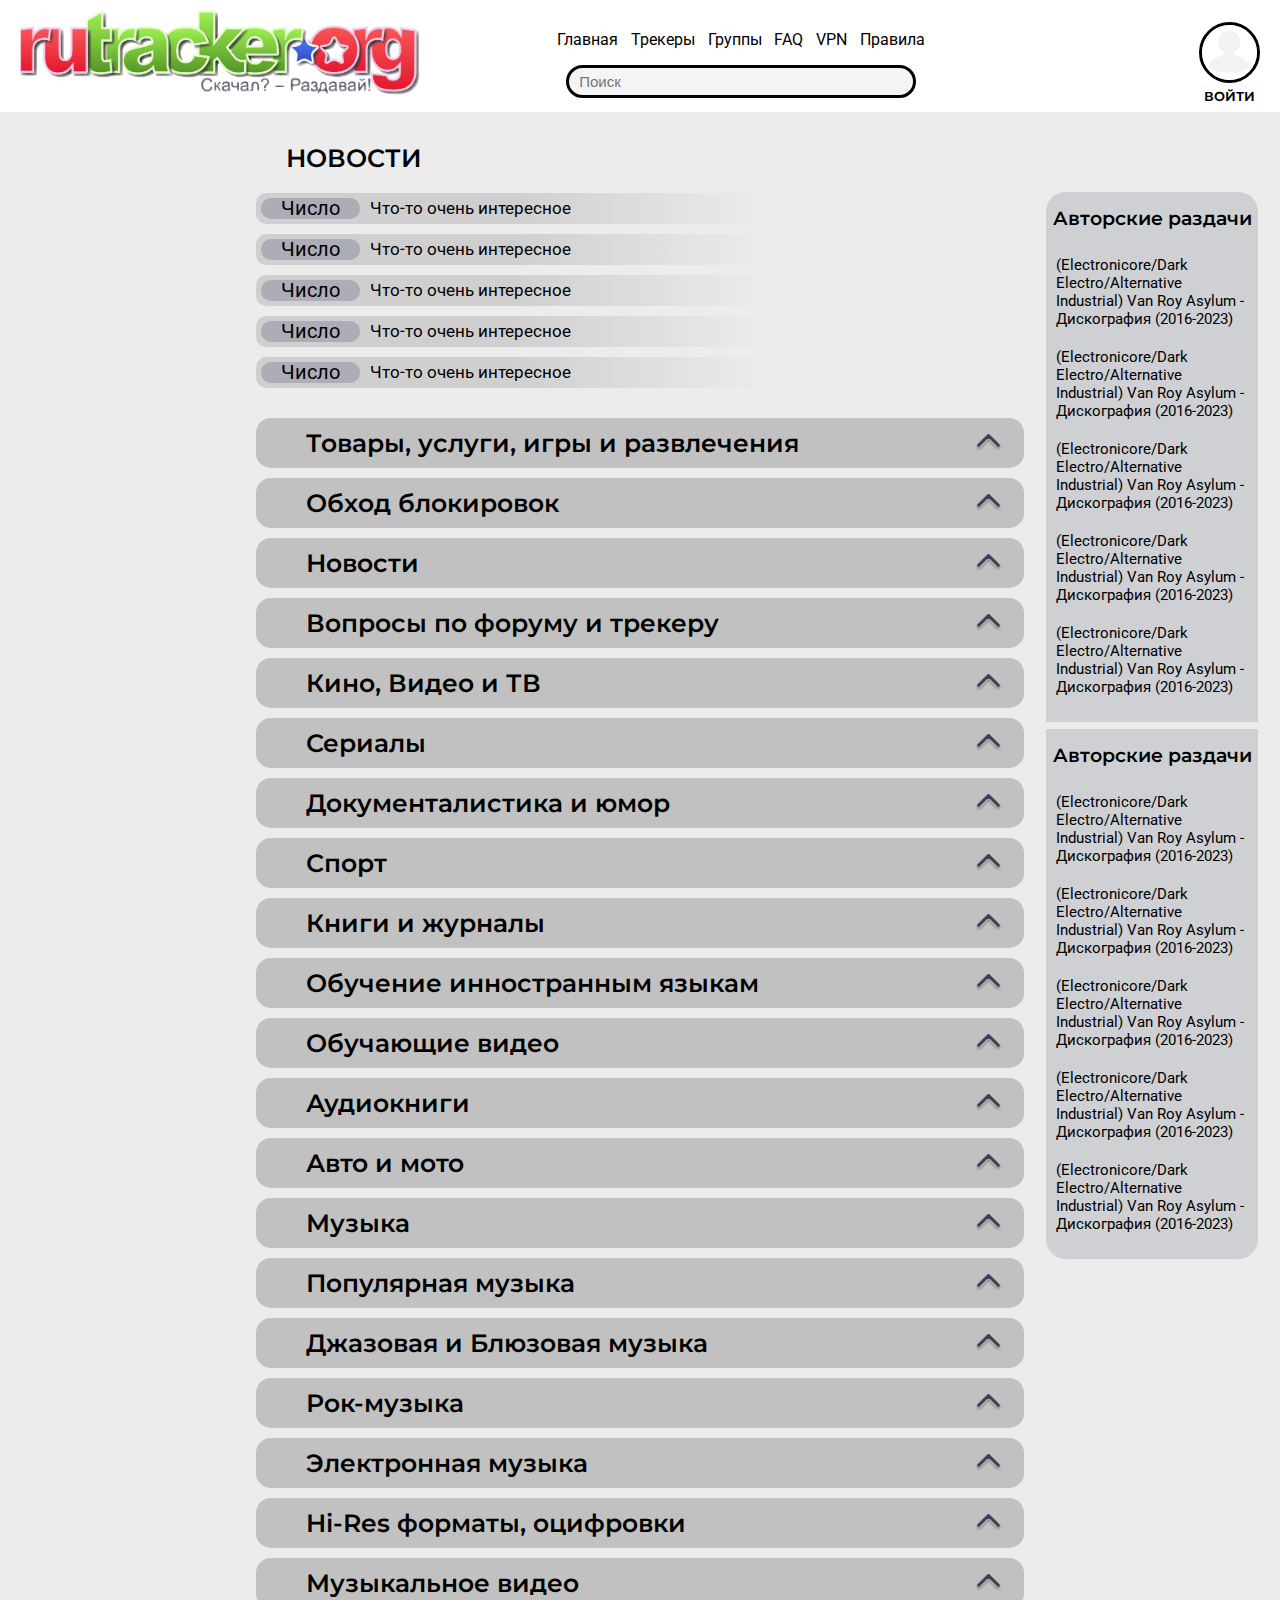
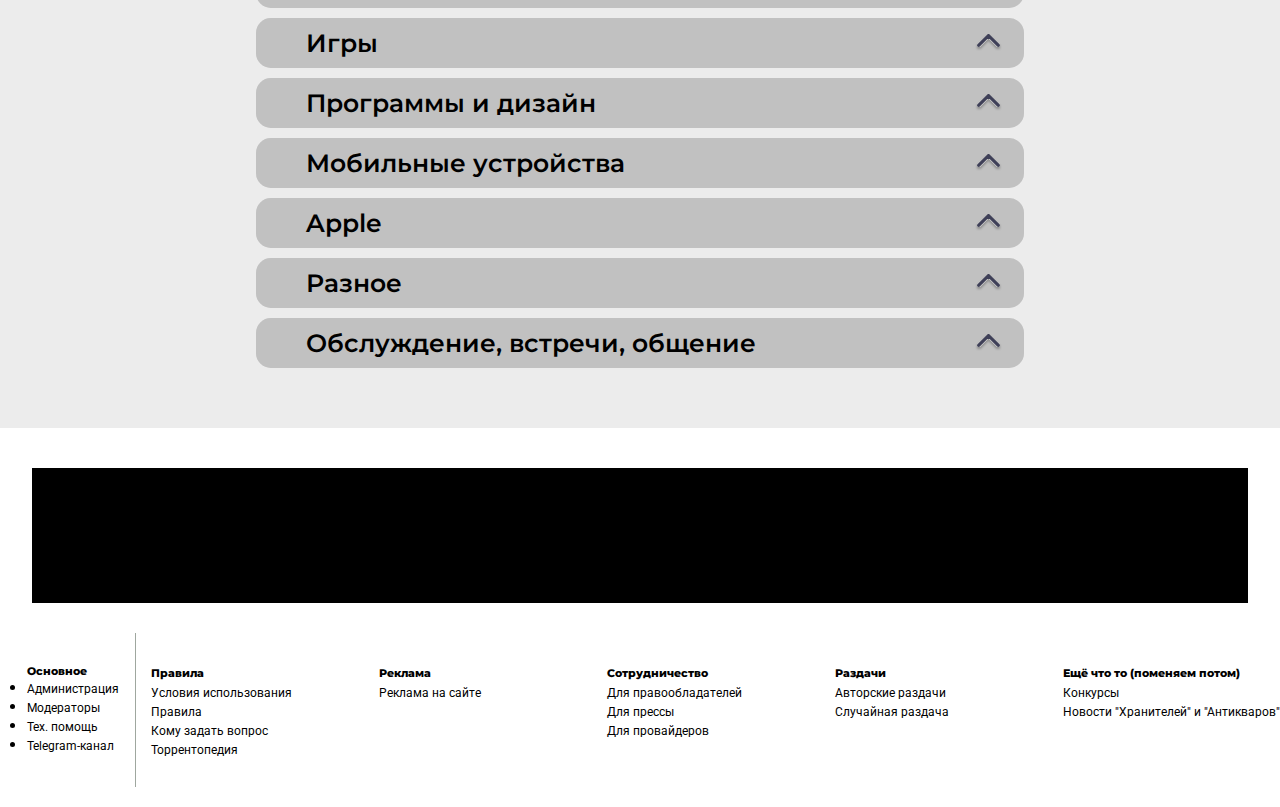
==== commit e5e5b8d5: "Теперь вспл. окна удобней" ====
--- a/index.html
+++ b/index.html
@@ -157,7 +157,7 @@
             <div class="pop-up__container">
                 <div class="pop-up__body" id="menuBody" name="pop-up-body">
                     <div class="menu__userInfo">
-                        <a id="profile-uname" data-uid="48822890" name="openReg">войти</a>
+                        <a id="profile-uname" data-uid="48822890" name="openReg">войдите в аккаунт</a>
                         <img id="avatar-image" src="img/User_logo_white.png">
                     </div>
                     <hr noshade="">
@@ -877,7 +877,7 @@
             }
             for (let j = 0; j < btnClose.length; j++){
                 let a = j;
-                btnClose[j].addEventListener("click", function(){headerNum = a; oprNumHeader();});
+                btnClose[j].addEventListener("click", function(){headerNum = a; oprNumHeader();}); //btnClose[j].onclick = function(){headerNum = a; oprNumHeader();};
                  // btnClose[headerNum].addEventListener("click",function(){console.log("event listener у btnClose " + headerNum + " удален");});
             }
         </script>
@@ -886,7 +886,8 @@
             let userWinPos = 0;
 
             const popUps = document.getElementsByClassName("pop-up");
-            const popUpsBody = document.getElementsByClassName("pop-up__body");
+            const popUpsBody = document.getElementsByClassName("pop-up__body"); //0 - reg, 1 - menu
+            const popUpsContainer= document.getElementsByClassName("pop-up__container");
             const openMenu = document.getElementsByName("openMenu");
             const openReg = document.getElementsByName("openReg");
             const elemMain = document.querySelector("main");
@@ -895,22 +896,58 @@
             let IsSecHeader = false;
             let wasIsSecHeader = false;
 
+            let IsOR2=false;
+
             let elemMainHeight = elemMain.clientHeight;
             let elemMainTop = windowHeight - elemMainHeight; //верх main 
 
             var popUpNum = -1;
+            
+            // Проверка, с какого устройства зашел пользователь (нужно узнать что с макбуком (как он будет отображаться в агенте))
+            let userInf = navigator.userAgent;
+            if (((userInf.includes("Win") || userInf.includes("Linux")) && !userInf.includes("Android") || userInf.includes("Macbook")) & window.innerWidth / window.innerHeight > 1 ){
+                IsPC = true;
+                console.log("Пользователь зашел с пк");
+            }
+            else{
+                IsPC = false
+                console.log("Пользователь зашел с мобильного устройства");
+            }
 
             function offPopUp(){
                 popUps[popUpNum].classList.remove("onPop-up");
                 popUps[popUpNum].classList.add("offPop-up");
                 popUps[popUpNum].style.display="none";
-                popUpsBody[popUpNum].removeEventListener("mouseleave", offPopUp);
+                if (IsPC && popUpNum==1){
+                    popUpsBody[1].removeEventListener("mouseleave", function(){});
+                }
+                else{
+                    popUpsBody[popUpNum].removeEventListener("click", function(){});
+                    popUpsContainer[popUpNum].removeEventListener("click", function(){});
+                }
             }
             function onPopUp(){
                 popUps[popUpNum].style.display="block";
                 popUps[popUpNum].classList.add("onPop-up");
                 popUps[popUpNum].classList.remove("offPop-up");
-                popUpsBody[popUpNum].addEventListener("mouseleave", offPopUp);
+                if (IsPC && popUpNum == 1){
+                    popUpsBody[1].addEventListener("mouseleave", offPopUp);
+                }
+                else{
+                    let clicks = 0; //количество кликов. Если убрать, то всплывающие окна не откроются, потому что сразу будут закрываться
+                    popUpsContainer[popUpNum].onclick = function(event){ //popUpsContainer[popUpNum].addEventListener("click", function(event)
+                        clicks++;
+                        if (!popUpsBody[popUpNum].contains(event.target) && clicks >0 && !IsOR2){  //мб будет криво работать, если что 0 меняй на 1, но тогда придется нажимать 2 раза а не 1
+                            clicks=0;
+                            offPopUp();
+                        }
+                        else if (!popUpsBody[popUpNum].contains(event.target) && IsOR2 && clicks > 0){
+                            IsOR2=false;
+                            clicks=0;
+                            offPopUp();
+                        }
+                    };
+                }
             }
             // Функция, которая проверяет видимость элемента
             function isElementVisible() {
@@ -924,14 +961,14 @@
                 if (IsSecHeader){
                     openMenu[1].addEventListener("click", function(){popUpNum=1; onPopUp();});
                     openReg[1].addEventListener("click", function(){popUpNum=0; onPopUp();});
-                    openMenu[0].removeEventListener("click", function(){popUpNum=1; onPopUp();});
-                    openReg[0].removeEventListener("click", function(){popUpNum=0; onPopUp();});
+                    openMenu[0].removeEventListener("click", function(){});
+                    openReg[0].removeEventListener("click", function(){});
                 }
                 else{
                     openMenu[0].addEventListener("click", function(){popUpNum=1; onPopUp();});
                     openReg[0].addEventListener("click", function(){popUpNum=0; onPopUp();});
-                    openMenu[1].removeEventListener("click", function(){popUpNum=1; onPopUp();});
-                    openReg[1].removeEventListener("click", function(){popUpNum=0; onPopUp();});
+                    openMenu[1].removeEventListener("click", function(){});
+                    openReg[1].removeEventListener("click", function(){});
                 }
             }
             function checkVisibleMainHeader(){
@@ -949,7 +986,7 @@
                 }
                 wasIsSecHeader = IsSecHeader;
             }
-            openReg[2].addEventListener("click", function(){ popUpNum=1; offPopUp(); popUpNum = 0; onPopUp();});
+            openReg[2].onclick = function(){IsOR2 = true; popUpNum=1; offPopUp(); setTimeout(function(){popUpNum = 0;onPopUp();},200);};
             getNewEventListener();
             window.onscroll = function(){
                 userWinPos = scrollY; 
@@ -1052,6 +1089,11 @@
                         }
                     }
                 }
+                div h6{
+                    margin:0;
+                    margin-bottom: 0.5px;
+                    font-weight: 800;
+                }
                 .reclama{
                     width: 95%;
                     min-width: 500px;
@@ -1069,6 +1111,7 @@
         <div class="footer__links">
             <div class="main-links">
                 <ul>
+                    <h6>Основное</h6>
                     <li><a href="">Администрация</a></li>
                     <li><a href="">Модераторы</a></li>
                     <li><a href="">Тех.&nbsp;помощь</a></li>
@@ -1078,25 +1121,30 @@
             <div class="other-links">
                 <nav>
                     <div>
+                        <h6>Правила</h6>
                         <a href="">Условия&nbsp;использования</a>
                         <a href="">Правила</a>
                         <a href="">Кому&nbsp;задать&nbsp;вопрос</a>
                         <a href="">Торрентопедия</a>
                     </div>
                     <div>
+                        <h6>Реклама</h6>
                         <a href="">Реклама&nbsp;на&nbsp;сайте</a>
                     </div>
                     <div>
+                        <h6>Сотрудничество</h6>
                         <a href="">Для&nbsp;правообладателей</a>
                         <a href="">Для&nbsp;прессы</a>
                         <a href="">Для&nbsp;провайдеров</a>
                     </div>
                     <div>
+                        <h6>Раздачи</h6>
                         <a href="">Авторские&nbsp;раздачи</a>
                         <a href="">Случайная&nbsp;раздача</a>
                     </div>
 
                     <div>
+                        <h6>Ещё что то (поменяем потом)</h6>
                         <a href="">Конкурсы</a>
                         <a href="">Новости&nbsp;"Хранителей"&nbsp;и&nbsp;"Антикваров"</a>
                     </div>
--- a/css/main.css
+++ b/css/main.css
@@ -239,8 +239,7 @@
             }
             #profile-uname{
                 font-weight: 500;
-                font-size: 20px;
-                cursor: pointer;
+                font-size: 17px;
             }
         }
         a{
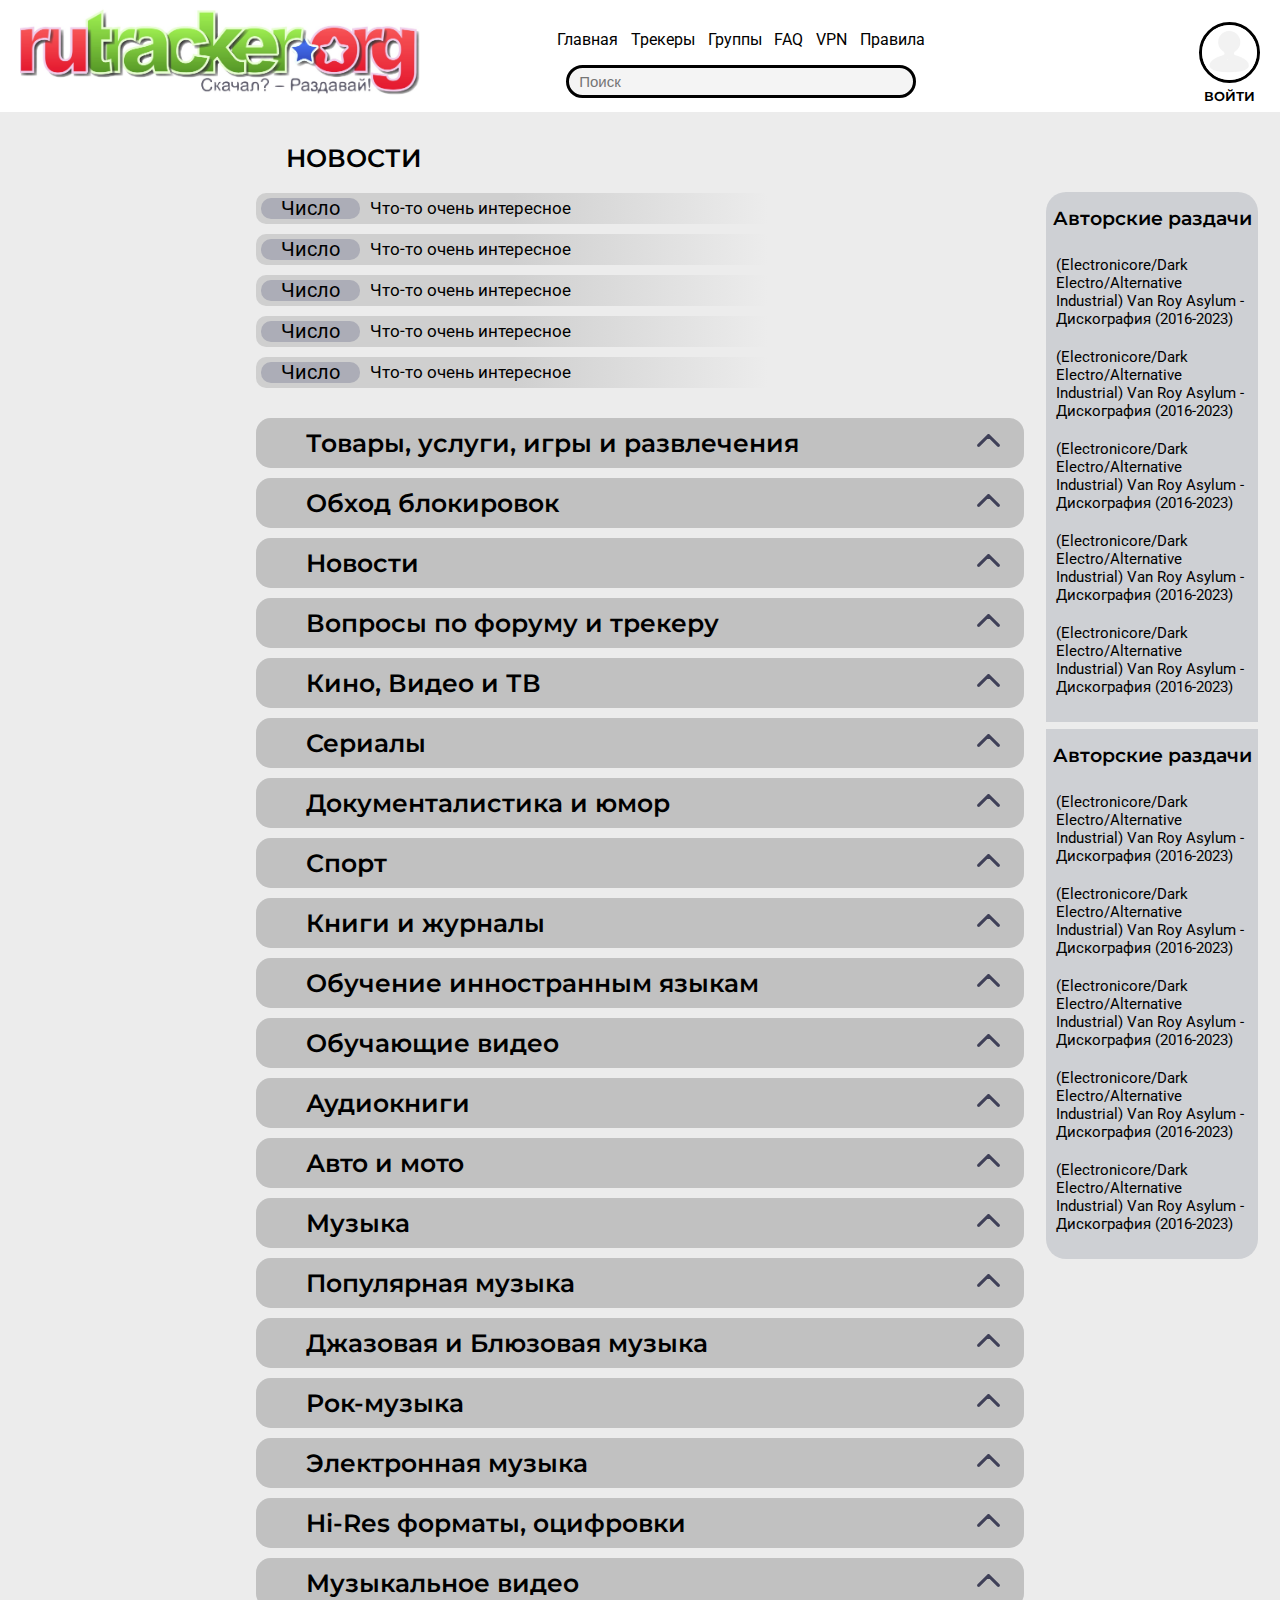
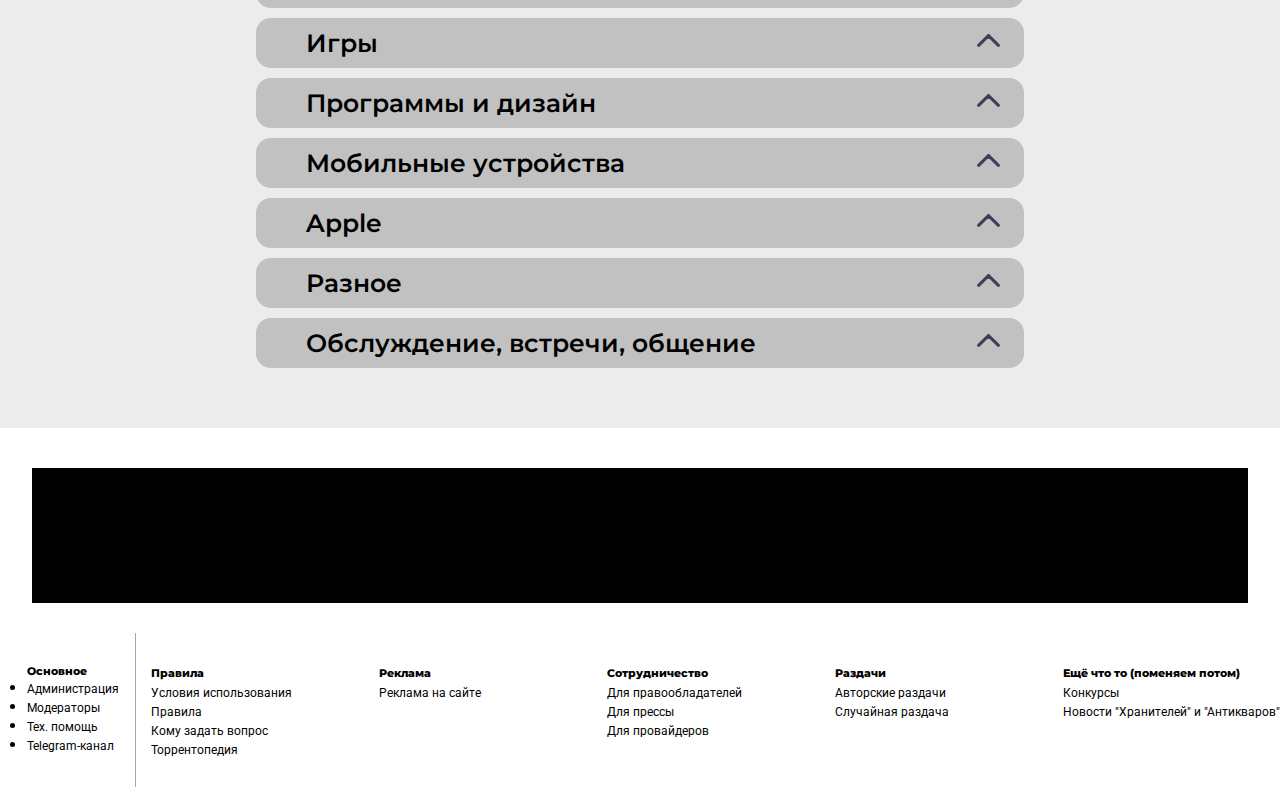
==== commit 0c32532f: "фиксы + оптимизация под телефоны" ====
--- a/index.html
+++ b/index.html
@@ -126,25 +126,33 @@
         <div class="LogIn pop-up onPop-up" id="reg"> <!--disabled offPop-up onPop-up-->
             <div class="pop-up__container">
                 <div class="pop-up__body" id="regBody">
+                    <div class="cross__button__div">
+                        <div id="btnRegClose">
+                            <svg width="15" height="15" viewBox="0 0 44 43" fill="none" xmlns="http://www.w3.org/2000/svg">
+                                <rect y="4.24264" width="6" height="54.5421" rx="3" transform="rotate(-45 0 4.24264)" fill="#9096AD"/>
+                                <rect width="6" height="54.5421" rx="3" transform="matrix(-0.707107 -0.707107 -0.707107 0.707107 43.8098 4.24264)" fill="#9096AD"/>
+                            </svg>
+                        </div>
+                    </div>
                     <h1>ВХОД</h1>
                     <div class="name-user">
                         <form class>
-                            <input type="text" class="name-user__input" placeholder="Имя или e-mail">
+                            <input type="text" class="name-user__input" placeholder="Имя" id="LoginUserName">
                         </form>
                     </div>
                     <div class="password-user">
                         <form class>
-                            <input type="text" class="password-user__input" placeholder="Пароль">
+                            <input type="password" class="password-user__input" placeholder="Пароль" id="LoginUserPass">
                         </form>
                     </div>
                     <div class="new-pass-or-name">
                         <a href="">Забыли имя или пароль?</a>
                     </div>
                     <div class="login__error">
-                        <p class="errors disabled disabled-until-errors"></p> <!--заделка на будущее для js-->
+                        <p class="errors" id="LoginErrors"></p> <!--заделка на будущее для js-->
                     </div>
                     <div class="login__button">
-                        <button>Войти</button>
+                        <button id="LoginBtn">Войти</button>
                     </div>
                     <div class="reg-user">
                         <p>Нет аккаунта?</p>
@@ -157,7 +165,7 @@
             <div class="pop-up__container">
                 <div class="pop-up__body" id="menuBody" name="pop-up-body">
                     <div class="menu__userInfo">
-                        <a id="profile-uname" data-uid="48822890" name="openReg">войдите в аккаунт</a>
+                        <a id="profile-uname" data-uid="48822890" name="openReg">войти</a>
                         <img id="avatar-image" src="img/User_logo_white.png">
                     </div>
                     <hr noshade="">
@@ -785,214 +793,6 @@
             }
         </style>
         <!--анимация категорий (просто добавляются новые классы, сами анимации в css)-->
-        <script>
-            // получение нужных элементов
-            const Category = document.getElementsByClassName("category");
-            const btnClose = document.getElementsByName("closeCategory");
-            const catBody = document.getElementsByClassName("sub-categories");
-            const catHeader = document.getElementsByClassName("category__header");
-            //переменные размеров
-            let elemHeight = [];
-            //переменные boolean
-            let IsWork = false;
-            //счетчик
-            let headerNum = 0;
-            let wasHeaderNum = 0;
-            let newTime = true;
-
-            for (let i = 0; i < Category.length; i++){
-                elemHeight[i] = Category.item(i).offsetHeight; //получаем размеры категорий
-                Category.item(i).style.height = 50 + "px";
-                catBody[i].style.display="none";
-            }
-            function oprNumHeader(){
-                if (newTime){
-                    wasHeaderNum = headerNum;
-                }
-                newTime = false;
-                var needCatHeight = true;
-                var needCatHeight2 = true;
-                if(needCatHeight){
-                    document.documentElement.style.setProperty('--catHeight', elemHeight[headerNum] + "px");
-                    document.documentElement.style.setProperty('--catHeight2', elemHeight[headerNum] + "px");
-                    needCatHeight=false;
-                }
-                if (needCatHeight2 && wasHeaderNum != headerNum){
-                    document.documentElement.style.setProperty('--catHeight2', elemHeight[wasHeaderNum] + "px");
-                    needCatHeight2=false;
-                    IsWork = true;
-                }
-                else if (!needCatHeight && !needCatHeight2){
-                    needCatHeight=true;
-                    needCatHeight2=true;
-                }
-                onAnimations();
-            }
-            function onAnimations(){
-                if (!IsWork)
-                {
-                    catBody[headerNum].style.display = "block";
-                    Category[headerNum].classList.remove('onRevAnimCat');
-                    catHeader[headerNum].classList.remove('onRevAnimCatHeader');
-                    catBody[headerNum].classList.remove("onRevAnimSubCat");
-                    btnClose[headerNum].classList.remove("onRevAnimCloseCat")
-                    Category[headerNum].classList.add('onAnimCat');
-                    catHeader[headerNum].classList.add('onAnimCatHeader');
-                    catBody[headerNum].classList.add("onAnimSubCat");
-                    btnClose[headerNum].classList.add("onAnimCloseCat");
-
-                    IsWork = true;
-                }
-                else{
-                    IsWork =false;
-
-                    if (wasHeaderNum != headerNum){
-                        Category[wasHeaderNum].classList.remove('onAnimCat');
-                        catHeader[wasHeaderNum].classList.remove('onAnimCatHeader');
-                        catBody[wasHeaderNum].classList.remove("onAnimSubCat");
-                        btnClose[wasHeaderNum].classList.remove("onAnimCloseCat")
-                        Category[wasHeaderNum].classList.add('onRevAnimCat');
-                        catHeader[wasHeaderNum].classList.add('onRevAnimCatHeader');
-                        catBody[wasHeaderNum].classList.add("onRevAnimSubCat");
-                        btnClose[wasHeaderNum].classList.add("onRevAnimCloseCat")
-
-                        catBody[headerNum].style.display = "block";
-                        Category[headerNum].classList.add('onAnimCat');
-                        catHeader[headerNum].classList.add('onAnimCatHeader');
-                        catBody[headerNum].classList.add("onAnimSubCat");
-                        btnClose[headerNum].classList.add("onAnimCloseCat")
-                    }
-                    else{
-                        Category[headerNum].classList.remove('onAnimCat');
-                        catHeader[headerNum].classList.remove('onAnimCatHeader');
-                        catBody[headerNum].classList.remove("onAnimSubCat");
-                        btnClose[headerNum].classList.remove("onAnimCloseCat")
-                        Category[headerNum].classList.add('onRevAnimCat');
-                        catHeader[headerNum].classList.add('onRevAnimCatHeader');
-                        catBody[headerNum].classList.add("onRevAnimSubCat");
-                        btnClose[headerNum].classList.add("onRevAnimCloseCat")
-                    }
-                    wasHeaderNum = headerNum;
-                }
-            }
-            for (let j = 0; j < btnClose.length; j++){
-                let a = j;
-                btnClose[j].addEventListener("click", function(){headerNum = a; oprNumHeader();}); //btnClose[j].onclick = function(){headerNum = a; oprNumHeader();};
-                 // btnClose[headerNum].addEventListener("click",function(){console.log("event listener у btnClose " + headerNum + " удален");});
-            }
-        </script>
-        <script>
-            var IsPC = true;
-            let userWinPos = 0;
-
-            const popUps = document.getElementsByClassName("pop-up");
-            const popUpsBody = document.getElementsByClassName("pop-up__body"); //0 - reg, 1 - menu
-            const popUpsContainer= document.getElementsByClassName("pop-up__container");
-            const openMenu = document.getElementsByName("openMenu");
-            const openReg = document.getElementsByName("openReg");
-            const elemMain = document.querySelector("main");
-            const windowHeight = document.documentElement.offsetHeight;
-
-            let IsSecHeader = false;
-            let wasIsSecHeader = false;
-
-            let IsOR2=false;
-
-            let elemMainHeight = elemMain.clientHeight;
-            let elemMainTop = windowHeight - elemMainHeight; //верх main 
-
-            var popUpNum = -1;
-            
-            // Проверка, с какого устройства зашел пользователь (нужно узнать что с макбуком (как он будет отображаться в агенте))
-            let userInf = navigator.userAgent;
-            if (((userInf.includes("Win") || userInf.includes("Linux")) && !userInf.includes("Android") || userInf.includes("Macbook")) & window.innerWidth / window.innerHeight > 1 ){
-                IsPC = true;
-                console.log("Пользователь зашел с пк");
-            }
-            else{
-                IsPC = false
-                console.log("Пользователь зашел с мобильного устройства");
-            }
-
-            function offPopUp(){
-                popUps[popUpNum].classList.remove("onPop-up");
-                popUps[popUpNum].classList.add("offPop-up");
-                popUps[popUpNum].style.display="none";
-                if (IsPC && popUpNum==1){
-                    popUpsBody[1].removeEventListener("mouseleave", function(){});
-                }
-                else{
-                    popUpsBody[popUpNum].removeEventListener("click", function(){});
-                    popUpsContainer[popUpNum].removeEventListener("click", function(){});
-                }
-            }
-            function onPopUp(){
-                popUps[popUpNum].style.display="block";
-                popUps[popUpNum].classList.add("onPop-up");
-                popUps[popUpNum].classList.remove("offPop-up");
-                if (IsPC && popUpNum == 1){
-                    popUpsBody[1].addEventListener("mouseleave", offPopUp);
-                }
-                else{
-                    let clicks = 0; //количество кликов. Если убрать, то всплывающие окна не откроются, потому что сразу будут закрываться
-                    popUpsContainer[popUpNum].onclick = function(event){ //popUpsContainer[popUpNum].addEventListener("click", function(event)
-                        clicks++;
-                        if (!popUpsBody[popUpNum].contains(event.target) && clicks >0 && !IsOR2){  //мб будет криво работать, если что 0 меняй на 1, но тогда придется нажимать 2 раза а не 1
-                            clicks=0;
-                            offPopUp();
-                        }
-                        else if (!popUpsBody[popUpNum].contains(event.target) && IsOR2 && clicks > 0){
-                            IsOR2=false;
-                            clicks=0;
-                            offPopUp();
-                        }
-                    };
-                }
-            }
-            // Функция, которая проверяет видимость элемента
-            function isElementVisible() {
-                let paddingTop = 100; //прибавляется к результату (высчитывается где начало <main>)
-                // проверка, где второй хидер
-                return (
-                    userWinPos <= elemMainTop + paddingTop
-                );
-            }
-            function getNewEventListener(){
-                if (IsSecHeader){
-                    openMenu[1].addEventListener("click", function(){popUpNum=1; onPopUp();});
-                    openReg[1].addEventListener("click", function(){popUpNum=0; onPopUp();});
-                    openMenu[0].removeEventListener("click", function(){});
-                    openReg[0].removeEventListener("click", function(){});
-                }
-                else{
-                    openMenu[0].addEventListener("click", function(){popUpNum=1; onPopUp();});
-                    openReg[0].addEventListener("click", function(){popUpNum=0; onPopUp();});
-                    openMenu[1].removeEventListener("click", function(){});
-                    openReg[1].removeEventListener("click", function(){});
-                }
-            }
-            function checkVisibleMainHeader(){
-                // Проверяем его видимость
-                if (!isElementVisible()) { //видно
-                    IsSecHeader = false;
-                    secondHeader.style.display="flex";
-
-                } else { //не видно пользователю  
-                    IsSecHeader = true;
-                    secondHeader.style.display="none";
-                }
-                if (wasIsSecHeader != IsSecHeader){
-                    getNewEventListener();
-                }
-                wasIsSecHeader = IsSecHeader;
-            }
-            openReg[2].onclick = function(){IsOR2 = true; popUpNum=1; offPopUp(); setTimeout(function(){popUpNum = 0;onPopUp();},200);};
-            getNewEventListener();
-            window.onscroll = function(){
-                userWinPos = scrollY; 
-                checkVisibleMainHeader();
-            };
-        </script>
         <div id="idx-sidebar2">
             <article>
                 <h3 class="sb2__name">Авторские раздачи</h3>
@@ -1104,6 +904,36 @@
                     background-color: black;
                 }
             }
+            @media (max-width: 953px) {
+                footer a{
+                    font-size: 13px;
+                }
+                footer h6{
+                    font-size: 13px;
+                }
+                .other-links{
+                    nav{
+                        grid-template-columns: repeat(3, 1fr);
+                        grid-template-rows: repeat(2, 1fr);
+                    }
+                }
+            }
+            @media (max-width:680px){
+                .other-links{
+                    nav{
+                        grid-template-columns: repeat(2, 1fr);
+                        grid-template-rows: repeat(3, 1fr);
+                    }
+                }
+                .main-links{
+                    ul{
+                        padding: 0;
+                        ::marker{
+                            content: "";
+                        }
+                    }
+                }
+            }
         </style>
 
         <div class="reclama">
@@ -1153,4 +983,270 @@
         </div>
     </footer>
 </body>
+<script>
+    // получение нужных элементов
+    const Category = document.getElementsByClassName("category");
+    const btnClose = document.getElementsByName("closeCategory");
+    const catBody = document.getElementsByClassName("sub-categories");
+    const catHeader = document.getElementsByClassName("category__header");
+    //переменные размеров
+    let elemHeight = [];
+    //переменные boolean
+    let IsGetCatHeight = false;
+    //счетчик
+    let headerNum = 0;
+    let wasHeaderNum = 0;
+    let IsUserJustCameIn = true;
+    for (let i = 0; i < Category.length; i++){
+        elemHeight[i] = Category.item(i).offsetHeight;
+        Category.item(i).style.height = 50 + "px";
+        catBody[i].style.display = "none";
+    }
+
+    function setCategoryHeight(){
+        if (IsUserJustCameIn){
+            wasHeaderNum = headerNum;
+        }
+        IsUserJustCameIn = false;
+        var needCatHeight = true;
+        var needCatHeight2 = true;
+        if(needCatHeight){
+            document.documentElement.style.setProperty('--catHeight', elemHeight[headerNum] + "px");
+            document.documentElement.style.setProperty('--catHeight2', elemHeight[headerNum] + "px");
+            needCatHeight=false;
+        }
+        if (needCatHeight2 && wasHeaderNum != headerNum){
+            document.documentElement.style.setProperty('--catHeight2', elemHeight[wasHeaderNum] + "px");
+            needCatHeight2=false;
+            IsGetCatHeight = true;
+        }
+        else if (!needCatHeight && !needCatHeight2){
+            needCatHeight=true;
+            needCatHeight2=true;
+        }
+        onAnimations();
+    }
+    // function scrollToTopCategory(numOfCat){
+    //     let rect = Category[numOfCat].getBoundingClientRect();
+    //     if (elemHeight[numOfCat] > 500 || rect.bottom < userWinPos - 200){
+    //         window.scrollTo(0, rect.bottom);
+    //     }
+    // }   
+    function animCategoryOpen(num){
+        Category[num].classList.remove('onRevAnimCat');
+        catHeader[num].classList.remove('onRevAnimCatHeader');
+        catBody[num].classList.remove("onRevAnimSubCat");
+        btnClose[num].classList.remove("onRevAnimCloseCat")
+
+        Category[num].classList.add('onAnimCat');
+        catHeader[num].classList.add('onAnimCatHeader');
+        catBody[num].classList.add("onAnimSubCat");
+        btnClose[num].classList.add("onAnimCloseCat");
+    }
+    function animCategoryClose(num){
+        Category[num].classList.remove('onAnimCat');
+        catHeader[num].classList.remove('onAnimCatHeader');
+        catBody[num].classList.remove("onAnimSubCat");
+        btnClose[num].classList.remove("onAnimCloseCat")
+
+        Category[num].classList.add('onRevAnimCat');
+        catHeader[num].classList.add('onRevAnimCatHeader');
+        catBody[num].classList.add("onRevAnimSubCat");
+        btnClose[num].classList.add("onRevAnimCloseCat")
+    }
+    function onAnimations(){
+        if (!IsGetCatHeight)
+        {
+            catBody[headerNum].style.display = "block";
+            animCategoryOpen(headerNum);
+
+            IsGetCatHeight = true;
+        }
+        else{
+            IsGetCatHeight = false;
+
+            if (wasHeaderNum != headerNum){
+                animCategoryClose(wasHeaderNum);
+                catBody[headerNum].style.display = "block";
+                animCategoryOpen(headerNum);
+                // setTimeout(()=>{
+                //     let rect = Category[headerNum].getBoundingClientRect();
+                //     if (elemHeight[headerNum] > 500 | (rect.bottom > userWinPos || rect.top-100 <= userWinPos)){
+                //         window.scrollTo(1, rect.bottom);
+                //     }
+                // },500); //пока что не готово
+            }
+            else{
+                animCategoryClose(wasHeaderNum);
+            }
+            wasHeaderNum = headerNum;
+        }
+    }
+    function getHeaderNum(num){
+        headerNum=num;
+        setCategoryHeight();
+    }
+    for (let j = 0; j < btnClose.length; j++){
+        let a = j;
+        btnClose[j].addEventListener("click", ()=>{getHeaderNum(a)}); //btnClose[j].onclick = function(){headerNum = a; oprNumHeader();};
+    }
+</script>
+<script>
+    var IsPC = true;
+    let userWinPos = 0;
+
+    const popUps = document.getElementsByClassName("pop-up");
+    const popUpsBody = document.getElementsByClassName("pop-up__body"); //0 - reg, 1 - menu
+    const popUpsContainer= document.getElementsByClassName("pop-up");
+    const openMenu = document.getElementsByName("openMenu");
+    const openReg = document.getElementsByName("openReg");
+    const elemMain = document.querySelector("main");
+    const windowHeight = document.documentElement.offsetHeight;
+    const closeReg = document.getElementById("btnRegClose");
+
+    let IsSecHeader = false;
+    let wasIsSecHeader = false;
+    let stopScrolling = false; //остановить прокрутку?
+
+    let elemMainHeight = elemMain.clientHeight;
+    let elemMainTop = windowHeight - elemMainHeight; //верх main 
+
+    var popUpNum = -1;
+    
+    // Проверка, с какого устройства зашел пользователь (нужно узнать что с макбуком (как он будет отображаться в агенте))
+    let userInf = navigator.userAgent;
+    let MaybePC = false;
+    // if (((userInf.includes("Win") || userInf.includes("Linux")) && !userInf.includes("Android") || userInf.includes("Macbook")) & window.innerWidth / window.innerHeight > 0.8 ){
+        
+    //     IsPC = true;
+    //     console.log("Пользователь зашел с пк");
+    // }
+    // else{
+    //     IsPC = false
+    //     console.log("Пользователь зашел с мобильного устройства");
+    // }
+    if (window.innerWidth / window.innerHeight > 0.8){
+        MaybePC = true;
+        console.log("Возможно, пользователь зашел с пк");
+        if ((userInf.includes("Win") || userInf.includes("Linux")) && !userInf.includes("Android") || userInf.includes("Macbook")){
+            IsPC = true;
+            console.log("Пользователь зашел с пк");
+        }
+        else{
+            MaybePC = false;
+            IsPC = false;
+            console.log("Пользователь зашел с мобильного устройства");
+        }
+    }
+    else{
+        IsPC = false;
+        console.log("Пользователь зашел с мобильного устройства");
+    }
+
+    function offPopUp(){
+        stopScrolling=false;
+        popUps[popUpNum].classList.remove("onPop-up");
+        popUps[popUpNum].classList.add("offPop-up");
+        popUps[popUpNum].style.display="none";
+        if (IsPC && popUpNum==1){
+            popUpsBody[1].removeEventListener("mouseleave", offPopUp);
+        }
+        if (popUpNum==0){
+            closeReg.removeEventListener("click", offPopUp);
+        }
+        else{
+            popUpsBody[popUpNum].removeEventListener("click", offPopUp);
+            popUpsContainer[popUpNum].removeEventListener("click", offPopUp);
+        }
+    }
+    function onPopUp(){
+        stopScrolling = true;
+        popUps[popUpNum].style.display="block";
+        popUps[popUpNum].classList.add("onPop-up");
+        popUps[popUpNum].classList.remove("offPop-up");
+        if (IsPC && popUpNum == 1){
+            popUpsBody[1].addEventListener("mouseleave", offPopUp);
+        }
+        else{
+            let clicks = 0; //количество кликов. Если убрать, то всплывающие окна не откроются, потому что сразу будут закрываться
+            popUpsContainer[popUpNum].onclick = function(event){ //popUpsContainer[popUpNum].addEventListener("click", function(event)
+                clicks++;
+                if (popUpsBody[popUpNum].contains(event.target)){ //если навелся на вспл. окно
+                    clicks=0;
+                    closeReg.addEventListener("click", offPopUp);
+                }
+                else{ //если не навелся
+                    if (clicks > 0){
+                        clicks=0;
+                        offPopUp();
+                    }
+                }
+            };
+            // popUpsBody[popUpNum].addEventListener("click", function(event){
+            //     if (pop)
+            // });
+        }
+    }
+    // Функция, которая проверяет видимость элемента
+    function isHeader2Visible() {
+        let paddingTop = 100; //прибавляется к результату (высчитывается где начало <main>)
+        // проверка, где второй хидер
+        return (
+            userWinPos <= elemMainTop + paddingTop
+        );
+    }
+    function numOfPopUp(newt){
+        popUpNum=newt; 
+        onPopUp();
+    }
+    function getNewEventListener(){
+        if (IsSecHeader){
+            openMenu[1].addEventListener("click", () => numOfPopUp(1));
+            openReg[1].addEventListener("click", () => numOfPopUp(0));
+            openMenu[0].removeEventListener("click", function(){});
+            openReg[0].removeEventListener("click", function(){});
+        }
+        else{
+            openMenu[0].addEventListener("click", () => numOfPopUp(1));
+            openReg[0].addEventListener("click", () => numOfPopUp(0));
+            openMenu[1].removeEventListener("click", function(){});
+            openReg[1].removeEventListener("click", function(){});
+        }
+        
+    }
+    function checkVisibleMainHeader(){
+        // Проверяем его видимость
+        if (!isHeader2Visible()) { //не видно пользователю основной хидер  
+            IsSecHeader = false;
+            secondHeader.style.display="flex";
+
+        } else { //видно
+            IsSecHeader = true;
+            secondHeader.style.display="none";
+        }
+        if (wasIsSecHeader != IsSecHeader){ //если поменялся хидер
+            getNewEventListener();
+        }
+        wasIsSecHeader = IsSecHeader;
+    }
+    openReg[2].onclick = () => { popUpNum=1; offPopUp(); setTimeout(()=>{popUpNum = 0;onPopUp();},300);}; //без задержки не работает нормально
+    getNewEventListener();
+    checkVisibleMainHeader();
+    let wasUserWinPos = 0; //нужно, чтобы если открылось вспл. окно запомнить последнюю позицию по y
+    window.onscroll = function(){
+        userWinPos = window.scrollY; 
+        if (!stopScrolling){
+            wasUserWinPos = userWinPos;
+        }
+        else{
+            window.scrollTo(0, wasUserWinPos); //блокируем прокрутку, если открыто вспл. окно
+        }
+        checkVisibleMainHeader();
+    };
+</script>
+<script>
+    if (!IsPC && !MaybePC){
+        
+    }
+</script>
 </html>--- a/css/main.css
+++ b/css/main.css
@@ -5,6 +5,11 @@
     font-family: "Montserrat", sans-serif;
     font-weight: 650;
 }
+.menu_user-logo img:hover, .category__header ul:hover{
+    opacity: 60%;
+    filter: drop-shadow(2px 2px 5px rgba(0, 0, 0, 0.2));
+}
+
 #mainHeader{
     display: flex; 
     justify-content: space-between;
@@ -74,13 +79,15 @@
     width: 100%;
     justify-content: center;
     align-items: center;
-    .links{
-        margin: 0 10%;
-    }
+    gap: 10vw;
+    /* .links{
+        margin: 0 6vw;
+    } */
     .links__buttons{
         text-align: center;
         padding-left: 0;
         margin-left: 0;
+        min-width: 375px;
         *{
             padding-left: 1vw;
         }
@@ -88,13 +95,14 @@
             padding-left: 0;
         }
         a{
-            font-size: 1.5vb;
+            font-size: 15px;
         }
     }
     .menu_user-logo{
         display: flex;
         align-items: center;
-        width: 250px;
+        width: 25vw;
+        max-width: 500px;
         justify-content: center;
         img{
             border: var(--standart-border);
@@ -104,12 +112,16 @@
         }
         a{
             font-size: 13px;
-            padding-right: 40px;
+            padding-right: 2.5vw;
             cursor: pointer;
         }
         
     }
     .logo_rutracker{
+        width: 25vw;
+        max-width: 500px;
+        justify-content: center;
+        display: flex;
         img{
             width: 250px;
         }
@@ -155,7 +167,21 @@
 
     .pop-up__body{
         padding: 10px 40px;
-
+        .cross__button__div{
+            width: 330px;
+            height: 25px;
+            position: absolute;
+            display: flex;
+            justify-content: end;
+        }
+        #btnRegClose{
+            width: 35px;
+            height: 40px;
+            display: flex;
+            justify-content: end;
+            align-items: center;
+            cursor: pointer;
+        }
         h1{
             font-size: 40px;
         }
@@ -239,7 +265,9 @@
             }
             #profile-uname{
                 font-weight: 500;
-                font-size: 17px;
+                /* font-size: 17px; */
+                font-size: 20px;
+                cursor: pointer;
             }
         }
         a{
@@ -328,6 +356,9 @@
                 align-items: center;
                 padding: 0 20px;
                 height: 50px;
+                ul{
+                    cursor: pointer;
+                }
             }
             .onAnimCloseCat{
                 animation: animCloseCat 0.5s 1 forwards;
@@ -381,6 +412,7 @@
     #idx-sidebar2{
         display:flex;
         flex-direction: column;
+        min-width: 200px;
         margin-top: calc(10vh - 10px);
         padding: 0 1.7vw;
         gap: 7px;
@@ -543,4 +575,43 @@
     to{
         transform: translateY(0);
     }
+}
+@media (max-width:1500px){
+    #secondHeader{
+        .menu_user-logo{
+            justify-content: flex-end;
+            
+        }
+    }
+}
+@media (max-width:1100px){
+    #secondHeader{
+        gap: 5vw;
+    }
+}
+@media (max-width:990px){
+    #secondHeader{
+        padding: 10px 0;
+        justify-content: space-around;
+        .logo_rutracker{
+            display: none;
+        }
+    }
+}
+@media (max-width:790px){
+    main{
+        display: flex;
+        flex-direction: column-reverse;
+        padding: 0 20px;
+    }
+    #idx-sidebar2{
+        width: 60%;
+        margin: auto;
+    }
+    .news__body{
+        background: linear-gradient(to right, #CFCFCF, #ECECEC);
+    }
+}
+@media (max-width:460px){
+    
 }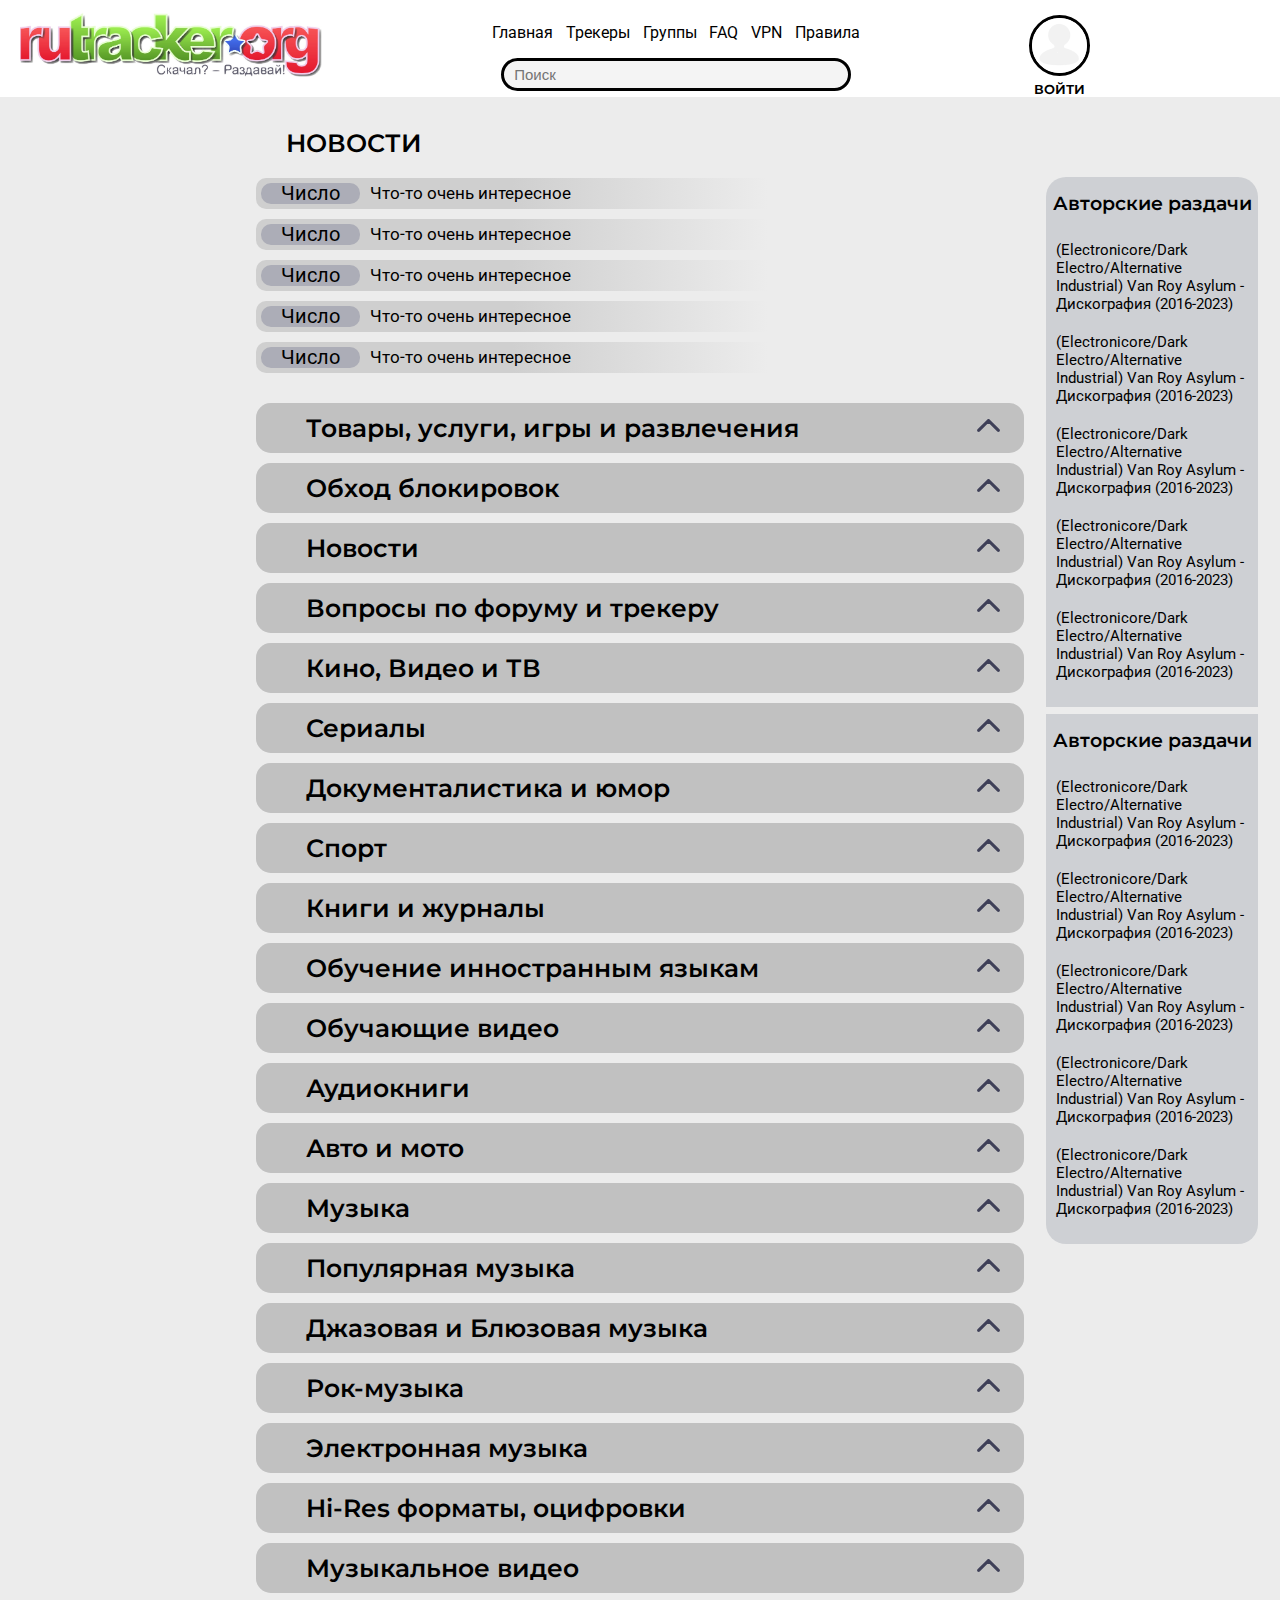
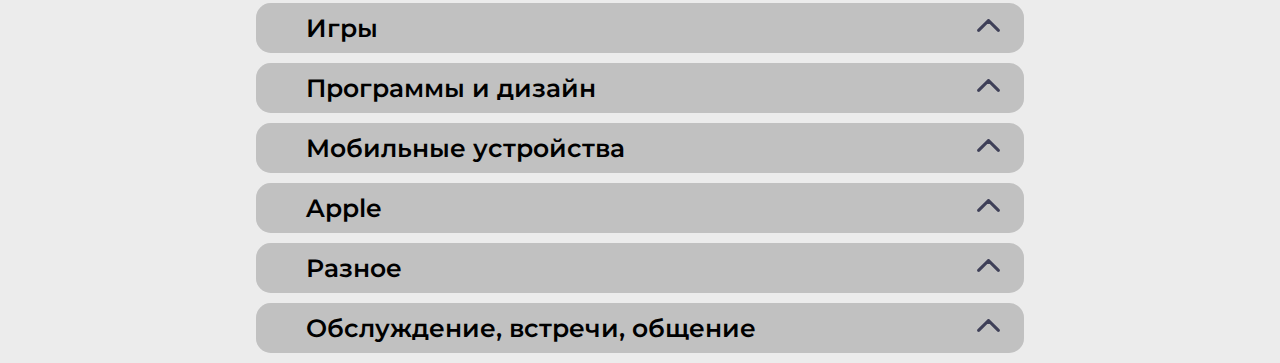
==== commit 074845b7: "Немного изменений" ====
--- a/index.html
+++ b/index.html
@@ -77,30 +77,29 @@
         <div class="logo_rutracker">
             <a href="index.html"><img src="img/logo.jpeg" alt="Logo"></a>
         </div>
-
-        <div class="links-n-search">
-            <nav class="links">
-                <ul class="links__buttons">
-                    <a href="index.html">Главная</a>
-                    <a href="#">Трекеры</a>
-                    <a href="#">Группы</a>
-                    <a href="#">FAQ</a>
-                    <a href="#">VPN</a>
-                    <a href="#">Правила</a>
-                </ul>
-            </nav>
-            <div class="search"> <!--Нужно постмотреть какие классы, id, имена и др. (для работы скриптов, которые есть в оригинале)-->
-                <form class="search__form">
-                    <input type="text" class="search__input" placeholder="Поиск"> <!--Нужно ещё засунуть в начало картинку, типо лупы, как у гугла-->
-                </form>
+        <div class="Header__div_for-mobile">
+            <div class="links-n-search">
+                <nav class="links">
+                    <ul class="links__buttons">
+                        <a href="index.html">Главная</a>
+                        <a href="#">Трекеры</a>
+                        <a href="#">Группы</a>
+                        <a href="#">FAQ</a>
+                        <a href="#">VPN</a>
+                        <a href="#">Правила</a>
+                    </ul>
+                </nav>
+                <div class="search"> <!--Нужно постмотреть какие классы, id, имена и др. (для работы скриптов, которые есть в оригинале)-->
+                    <form class="search__form">
+                        <input type="text" class="search__input" placeholder="Поиск"> <!--Нужно ещё засунуть в начало картинку, типо лупы, как у гугла-->
+                    </form>
+                </div>
             </div>
-        </div>
-        <div> <!--Тут что то будет, пока есть, чтобы поисковая строка стояла ровно-->
-        </div>
-
-        <div class="menu_user-logo">
-            <img src="img/User_logo_white.png" alt="Профиль" name="openMenu">
-            <a name="openReg">ВОЙТИ</a>
+
+            <div class="menu_user-logo">
+                <img src="img/User_logo_white.png" alt="Профиль" name="openMenu">
+                <a name="openReg">ВОЙТИ</a>
+            </div>
         </div>
     </header>
     <header id="secondHeader">
@@ -792,7 +791,6 @@
                 content: "";
             }
         </style>
-        <!--анимация категорий (просто добавляются новые классы, сами анимации в css)-->
         <div id="idx-sidebar2">
             <article>
                 <h3 class="sb2__name">Авторские раздачи</h3>
@@ -841,147 +839,6 @@
         </div>
     </main>
     <!-- Если придумаем как сделать, чтобы не нужно писать было футер на каждой странице, то здесь можно его убирать. -->
-    <footer>
-        <style>
-            main{
-                padding-bottom: 50px;
-            }
-            footer{
-                background-color: white;
-                display: flex;
-                gap: 10px;
-                align-items: center;
-                flex-direction: column;
-                padding: 20px 0;
-                .footer__links{
-                    display: flex;
-                    flex-direction: row;
-                    align-items: center;
-                }
-                .main-links{
-                    border-right: 1px solid #9fa79f;
-                    padding: calc(0.5% + 10px);
-                    ul{
-                        display: flex;
-                        flex-direction: column;
-                        padding-left: calc(0.5% + 10px);
-                        list-style-type: disc;
-                        ::marker{
-                            font-size: 17px;            
-                        }
-                    }
-                }
-                a{
-                    font-size: 12px;
-                    text-decoration: none;
-                    color: black;
-                }
-                nav{
-                    display: grid;
-                    grid-template-columns: repeat(5, 1fr);
-                    gap: 10px;
-                    div{
-                        display: flex;
-                        flex-direction: column;
-                        padding-left: calc(0.4vw + 10px);
-                        *{
-                            padding-top: 5px;
-                        }
-                    }
-                }
-                div h6{
-                    margin:0;
-                    margin-bottom: 0.5px;
-                    font-weight: 800;
-                }
-                .reclama{
-                    width: 95%;
-                    min-width: 500px;
-                    height: 15vh;
-                    display: flex;
-                    margin: 20px 0;
-                    padding: 0;
-                    background-color: black;
-                }
-            }
-            @media (max-width: 953px) {
-                footer a{
-                    font-size: 13px;
-                }
-                footer h6{
-                    font-size: 13px;
-                }
-                .other-links{
-                    nav{
-                        grid-template-columns: repeat(3, 1fr);
-                        grid-template-rows: repeat(2, 1fr);
-                    }
-                }
-            }
-            @media (max-width:680px){
-                .other-links{
-                    nav{
-                        grid-template-columns: repeat(2, 1fr);
-                        grid-template-rows: repeat(3, 1fr);
-                    }
-                }
-                .main-links{
-                    ul{
-                        padding: 0;
-                        ::marker{
-                            content: "";
-                        }
-                    }
-                }
-            }
-        </style>
-
-        <div class="reclama">
-        </div>
-        <div class="footer__links">
-            <div class="main-links">
-                <ul>
-                    <h6>Основное</h6>
-                    <li><a href="">Администрация</a></li>
-                    <li><a href="">Модераторы</a></li>
-                    <li><a href="">Тех.&nbsp;помощь</a></li>
-                    <li><a href="">Telegram-канал</a></li>
-                </ul>
-            </div>
-            <div class="other-links">
-                <nav>
-                    <div>
-                        <h6>Правила</h6>
-                        <a href="">Условия&nbsp;использования</a>
-                        <a href="">Правила</a>
-                        <a href="">Кому&nbsp;задать&nbsp;вопрос</a>
-                        <a href="">Торрентопедия</a>
-                    </div>
-                    <div>
-                        <h6>Реклама</h6>
-                        <a href="">Реклама&nbsp;на&nbsp;сайте</a>
-                    </div>
-                    <div>
-                        <h6>Сотрудничество</h6>
-                        <a href="">Для&nbsp;правообладателей</a>
-                        <a href="">Для&nbsp;прессы</a>
-                        <a href="">Для&nbsp;провайдеров</a>
-                    </div>
-                    <div>
-                        <h6>Раздачи</h6>
-                        <a href="">Авторские&nbsp;раздачи</a>
-                        <a href="">Случайная&nbsp;раздача</a>
-                    </div>
-
-                    <div>
-                        <h6>Ещё что то (поменяем потом)</h6>
-                        <a href="">Конкурсы</a>
-                        <a href="">Новости&nbsp;"Хранителей"&nbsp;и&nbsp;"Антикваров"</a>
-                    </div>
-                </nav>
-            </div>
-        </div>
-    </footer>
 </body>
 <script>
     // получение нужных элементов
@@ -1244,9 +1101,7 @@
         checkVisibleMainHeader();
     };
 </script>
-<script>
-    if (!IsPC && !MaybePC){
-        
-    }
-</script>
+<!-- <script>
+    
+</script> -->
 </html>--- a/css/main.css
+++ b/css/main.css
@@ -12,11 +12,15 @@
 
 #mainHeader{
     display: flex; 
-    justify-content: space-between;
     align-items: center;
     padding: 0 20px;
     position: relative;
     z-index: 3;
+    .Header__div_for-mobile{
+        width: 100%;
+        display: inline-flex;
+        justify-content: space-evenly;
+    }
     .links-n-search{
         display: flex;
         justify-content: center;
@@ -36,6 +40,7 @@
         }
     }
     .menu_user-logo{
+        justify-self: flex-end;
         padding-top: 15px;
         cursor: pointer;
         *{
@@ -588,6 +593,39 @@
     #secondHeader{
         gap: 5vw;
     }
+    #mainHeader{
+        width: 100%;
+        display: inline-grid;
+        grid-template-columns: 1fr 1fr;
+        grid-template-rows: 1fr 1fr;
+        grid-auto-flow: column;
+        flex-flow: wrap;
+        gap: 10px;
+        .Header__div_for-mobile{
+            justify-content: space-around;
+            align-items: center;
+            flex-direction: row;
+            display: flex;
+            width: 100%;
+        }
+        .links-n-search{
+            width: 100%;
+            justify-content: center;
+        }
+        .search{
+            width: 300px;
+        }
+        .menu_user-logo{
+            /* width: fit-content; */
+            display: flex;
+            cursor: none;
+            flex-direction: column;
+            align-items: start;
+            a{
+                font-size: 16px;
+            }
+        }
+    }
 }
 @media (max-width:990px){
     #secondHeader{
@@ -597,12 +635,25 @@
             display: none;
         }
     }
+    main{
+        .title{
+            font-size: 22px;
+            padding: 10px;
+        }
+        #categories .category .sub-categories .sub-category a {
+            font-size: 18px;
+        }
+    }
 }
 @media (max-width:790px){
     main{
         display: flex;
         flex-direction: column-reverse;
         padding: 0 20px;
+        .title{
+            font-size: 25px;
+            padding: 10px 20px;
+        }
     }
     #idx-sidebar2{
         width: 60%;
@@ -612,6 +663,14 @@
         background: linear-gradient(to right, #CFCFCF, #ECECEC);
     }
 }
+@media (max-width:650px){
+    main{
+        .title{
+            font-size: 20px;
+            padding: 5px;
+        }
+    }
+}
 @media (max-width:460px){
-    
+
 }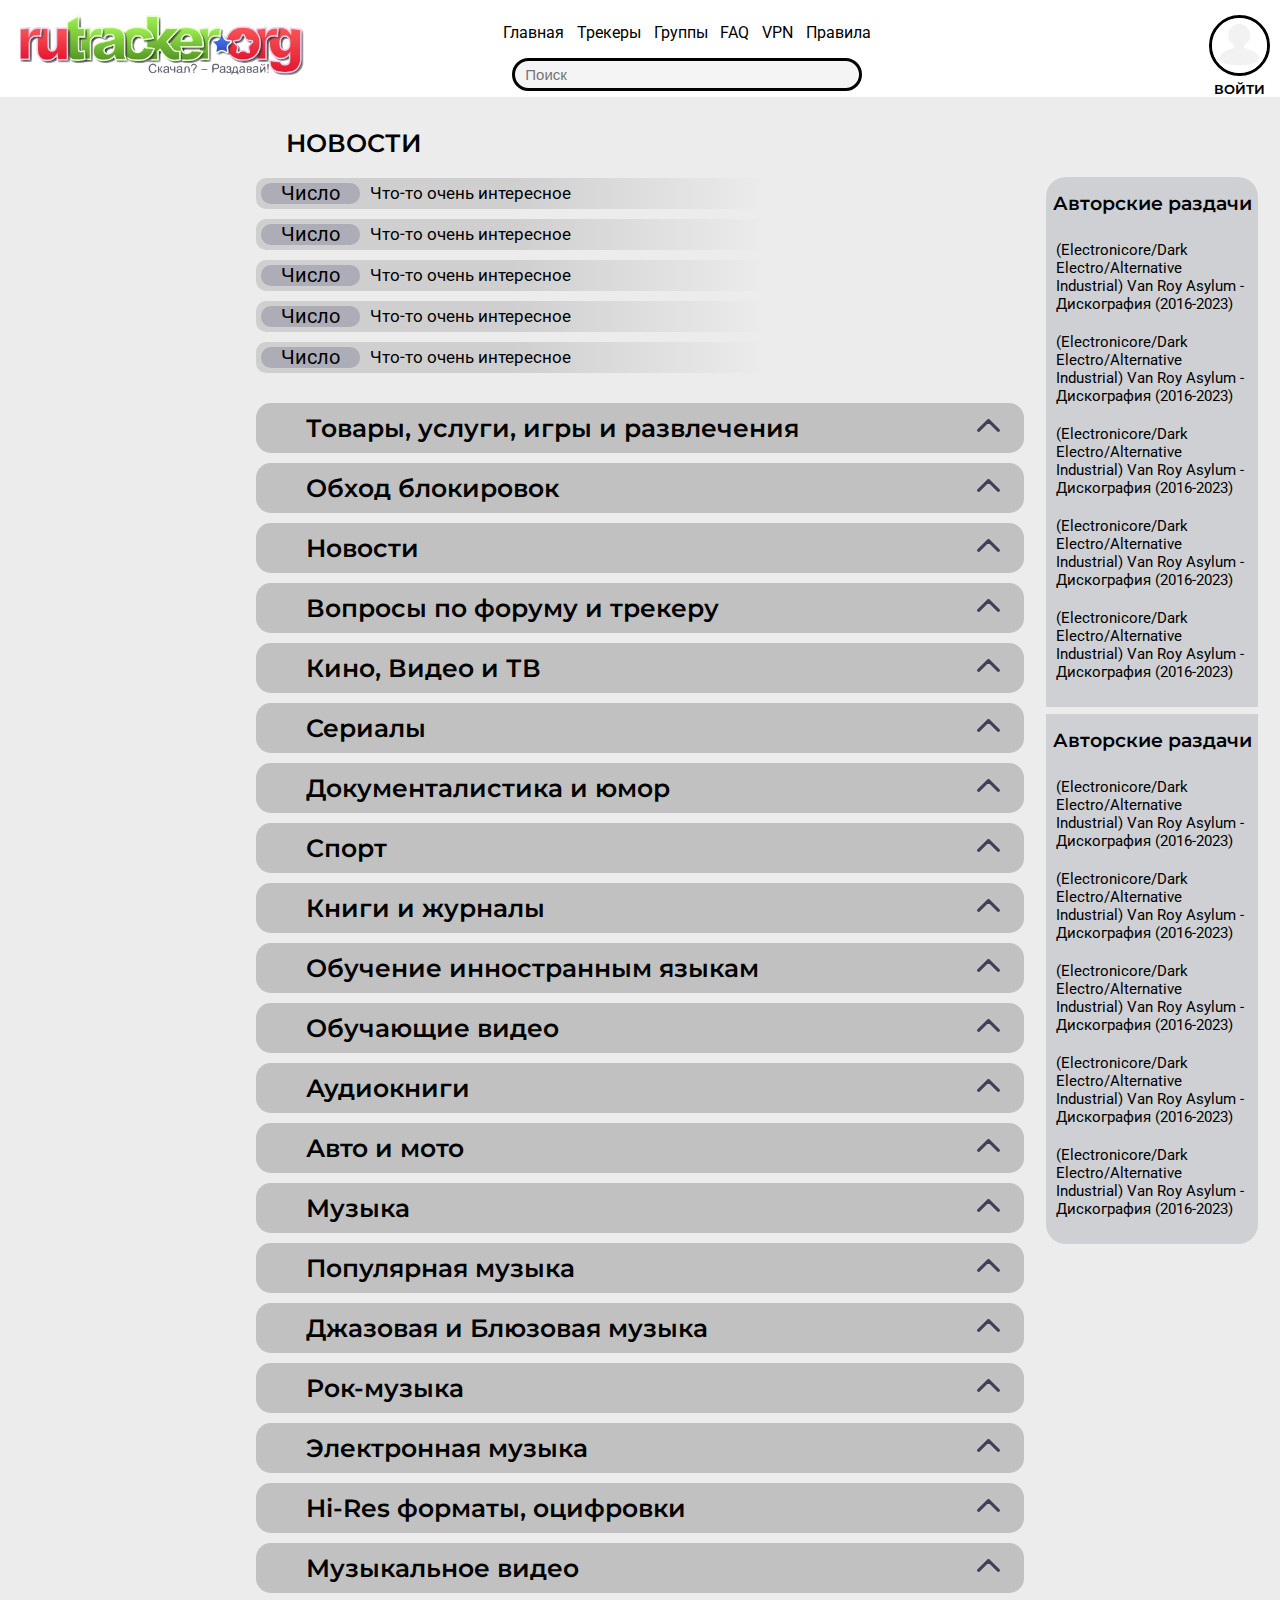
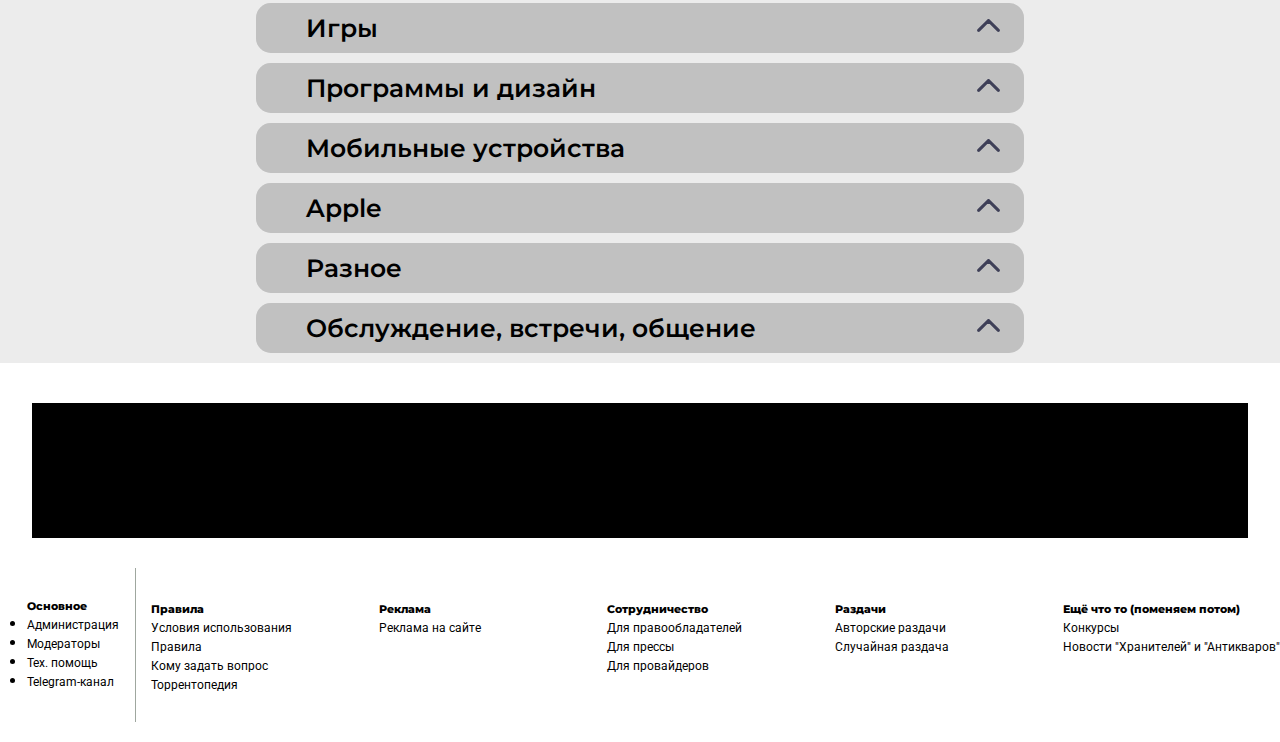
==== commit de72c0b5: "Починил хидер" ====
--- a/index.html
+++ b/index.html
@@ -77,29 +77,27 @@
         <div class="logo_rutracker">
             <a href="index.html"><img src="img/logo.jpeg" alt="Logo"></a>
         </div>
-        <div class="Header__div_for-mobile">
-            <div class="links-n-search">
-                <nav class="links">
-                    <ul class="links__buttons">
-                        <a href="index.html">Главная</a>
-                        <a href="#">Трекеры</a>
-                        <a href="#">Группы</a>
-                        <a href="#">FAQ</a>
-                        <a href="#">VPN</a>
-                        <a href="#">Правила</a>
-                    </ul>
-                </nav>
-                <div class="search"> <!--Нужно постмотреть какие классы, id, имена и др. (для работы скриптов, которые есть в оригинале)-->
-                    <form class="search__form">
-                        <input type="text" class="search__input" placeholder="Поиск"> <!--Нужно ещё засунуть в начало картинку, типо лупы, как у гугла-->
-                    </form>
-                </div>
+        <div class="links-n-search">
+            <nav class="links">
+                <ul class="links__buttons">
+                    <a href="index.html">Главная</a>
+                    <a href="#">Трекеры</a>
+                    <a href="#">Группы</a>
+                    <a href="#">FAQ</a>
+                    <a href="#">VPN</a>
+                    <a href="#">Правила</a>
+                </ul>
+            </nav>
+            <div class="search"> <!--Нужно постмотреть какие классы, id, имена и др. (для работы скриптов, которые есть в оригинале)-->
+                <form class="search__form">
+                    <input type="text" class="search__input" placeholder="Поиск"> <!--Нужно ещё засунуть в начало картинку, типо лупы, как у гугла-->
+                </form>
             </div>
+        </div>
 
-            <div class="menu_user-logo">
-                <img src="img/User_logo_white.png" alt="Профиль" name="openMenu">
-                <a name="openReg">ВОЙТИ</a>
-            </div>
+        <div class="menu_user-logo">
+            <img src="img/User_logo_white.png" alt="Профиль" name="openMenu">
+            <a name="openReg">ВОЙТИ</a>
         </div>
     </header>
     <header id="secondHeader">
@@ -838,6 +836,153 @@
             </article>
         </div>
     </main>
+    <footer>
+        <style>
+            @import url('https://fonts.googleapis.com/css2?family=Montserrat:ital,wght@0,100..900;1,100..900&family=Roboto:ital,wght@0,100;0,300;0,400;0,500;0,700;0,900;1,100;1,300;1,400;1,500;1,700;1,900&display=swap');
+            p,h4,a,label{
+                font-family: "Roboto", sans-serif;
+                font-weight: 400;
+            }
+            h1,h2,h3,h4,h5,h6{
+                font-family: "Montserrat", sans-serif;
+                font-weight: 600;
+            }
+            footer{
+                background-color: white;
+                display: flex;
+                gap: 10px;
+                align-items: center;
+                flex-direction: column;
+                padding: 20px 0;
+                .footer__links{
+                    display: flex;
+                    flex-direction: row;
+                    align-items: center;
+                }
+                .main-links{
+                    border-right: 1px solid #9fa79f;
+                    padding: calc(0.5% + 10px);
+                    ul{
+                        display: flex;
+                        flex-direction: column;
+                        padding-left: calc(0.5% + 10px);
+                        list-style-type: disc;
+                        ::marker{
+                            font-size: 17px;            
+                        }
+                    }
+                }
+                a{
+                    font-size: 12px;
+                    text-decoration: none;
+                    color: black;
+                }
+                nav{
+                    display: grid;
+                    grid-template-columns: repeat(5, 1fr);
+                    gap: 10px;
+                    div{
+                        display: flex;
+                        flex-direction: column;
+                        padding-left: calc(0.4vw + 10px);
+                        *{
+                            padding-top: 5px;
+                        }
+                    }
+                }
+                div h6{
+                    margin:0;
+                    margin-bottom: 0.5px;
+                    font-weight: 800;
+                }
+                .reclama{
+                    width: 95%;
+                    min-width: 500px;
+                    height: 15vh;
+                    display: flex;
+                    margin: 20px 0;
+                    padding: 0;
+                    background-color: black;
+                }
+            }
+            @media (max-width: 953px) {
+                footer a{
+                    font-size: 13px;
+                }
+                footer h6{
+                    font-size: 13px;
+                }
+                .other-links{
+                    nav{
+                        grid-template-columns: repeat(3, 1fr);
+                        grid-template-rows: repeat(2, 1fr);
+                    }
+                }
+            }
+            @media (max-width:680px){
+                .other-links{
+                    nav{
+                        grid-template-columns: repeat(2, 1fr);
+                        grid-template-rows: repeat(3, 1fr);
+                    }
+                }
+                .main-links{
+                    ul{
+                        padding: 0;
+                        ::marker{
+                            content: "";
+                        }
+                    }
+                }
+            }
+        </style>
+    
+        <div class="reclama">
+        </div>
+        <div class="footer__links">
+            <div class="main-links">
+                <ul>
+                    <h6>Основное</h6>
+                    <li><a href="">Администрация</a></li>
+                    <li><a href="">Модераторы</a></li>
+                    <li><a href="">Тех.&nbsp;помощь</a></li>
+                    <li><a href="">Telegram-канал</a></li>
+                </ul>
+            </div>
+            <div class="other-links">
+                <nav>
+                    <div>
+                        <h6>Правила</h6>
+                        <a href="">Условия&nbsp;использования</a>
+                        <a href="">Правила</a>
+                        <a href="">Кому&nbsp;задать&nbsp;вопрос</a>
+                        <a href="">Торрентопедия</a>
+                    </div>
+                    <div>
+                        <h6>Реклама</h6>
+                        <a href="">Реклама&nbsp;на&nbsp;сайте</a>
+                    </div>
+                    <div>
+                        <h6>Сотрудничество</h6>
+                        <a href="">Для&nbsp;правообладателей</a>
+                        <a href="">Для&nbsp;прессы</a>
+                        <a href="">Для&nbsp;провайдеров</a>
+                    </div>
+                    <div>
+                        <h6>Раздачи</h6>
+                        <a href="">Авторские&nbsp;раздачи</a>
+                        <a href="">Случайная&nbsp;раздача</a>
+                    </div>
+    
+                    <div>
+                        <h6>Ещё что то (поменяем потом)</h6>
+                        <a href="">Конкурсы</a>
+                        <a href="">Новости&nbsp;"Хранителей"&nbsp;и&nbsp;"Антикваров"</a>
+                    </div>
+                </nav>
+            </div>
+        </div>
+    </footer>
     <!-- Если придумаем как сделать, чтобы не нужно писать было футер на каждой странице, то здесь можно его убирать. -->
 </body>
 <script>
@@ -1048,6 +1193,9 @@
     function isHeader2Visible() {
         let paddingTop = 100; //прибавляется к результату (высчитывается где начало <main>)
         // проверка, где второй хидер
+        if (!IsPC && !MaybePC){ //если мобильное устройство, то второй хижер появляется раньше main
+            paddingTop= -200;
+        }
         return (
             userWinPos <= elemMainTop + paddingTop
         );
@@ -1102,6 +1250,15 @@
     };
 </script>
 <!-- <script>
-    
+    const footer = function(){
+        var footerText = new XMLHttpRequest();  // Создаём локальную переменную XHR, которая будет объектом XMLHttpRequest
+        footerText.open('GET', 'other-html/general-footer.html');    // Задаём метод запроса и URL  запроса
+        footerText.onload = function(){        // Используем обработчик событий onload, чтобы поймать ответ сервера XMLHttpRequest
+            console.log(footerText.response);           // Выводим в консоль содержимое ответа сервера. Это строка!
+            document.querySelector("footer").innerHTML = footerText.response;  // Содержимое ответа
+        }
+        footerText.send();  // Инициирует запрос. Посылаем запрос на сервер.
+    }
+    footer();
 </script> -->
 </html>--- a/css/main.css
+++ b/css/main.css
@@ -11,19 +11,17 @@
 }
 
 #mainHeader{
-    display: flex; 
+    display: inline-grid; 
+    grid-template-columns: 30% 50% 10%;
     align-items: center;
     padding: 0 20px;
     position: relative;
+    width: 74%;
     z-index: 3;
-    .Header__div_for-mobile{
-        width: 100%;
-        display: inline-flex;
-        justify-content: space-evenly;
-    }
+    gap:21%;
     .links-n-search{
         display: flex;
-        justify-content: center;
+        justify-self: flex-start;
         align-items: center;
         flex-direction: column;
     }
@@ -55,6 +53,7 @@
     }
     .search{
         width: 95%;
+        max-width: 500px;
 
         .search__input{
             border: var(--standart-border);
@@ -67,7 +66,8 @@
         }
     }
     .logo_rutracker{
-        width: 400px;
+        width:100%;
+        max-width: 400px;
         img{
             width: 100%;
         }
@@ -594,26 +594,21 @@
         gap: 5vw;
     }
     #mainHeader{
-        width: 100%;
-        display: inline-grid;
-        grid-template-columns: 1fr 1fr;
+        width: 96%;
+        grid-template-columns: 19% 60% 21%;
         grid-template-rows: 1fr 1fr;
         grid-auto-flow: column;
         flex-flow: wrap;
-        gap: 10px;
-        .Header__div_for-mobile{
-            justify-content: space-around;
-            align-items: center;
-            flex-direction: row;
-            display: flex;
+        gap: 0;
+        .links-n-search{
+            justify-self:center;
+            grid-column-start: 2;
+            grid-column-end: 2;
+            grid-row-start: 2;
+        }
+        .search{
             width: 100%;
-        }
-        .links-n-search{
-            width: 100%;
-            justify-content: center;
-        }
-        .search{
-            width: 300px;
+            max-width: 300px;
         }
         .menu_user-logo{
             /* width: fit-content; */
@@ -621,9 +616,18 @@
             cursor: none;
             flex-direction: column;
             align-items: start;
+            grid-column-start: 3;
+            grid-row-start: 1;
             a{
                 font-size: 16px;
             }
+        }
+        .logo_rutracker{
+            width: 70%;
+            grid-column-start: 2;
+            grid-column-end: 2;
+            margin:auto;
+            max-width: 1000px;
         }
     }
 }
@@ -662,6 +666,9 @@
     .news__body{
         background: linear-gradient(to right, #CFCFCF, #ECECEC);
     }
+    #mainHeader{
+        width: 95%;
+    }
 }
 @media (max-width:650px){
     main{
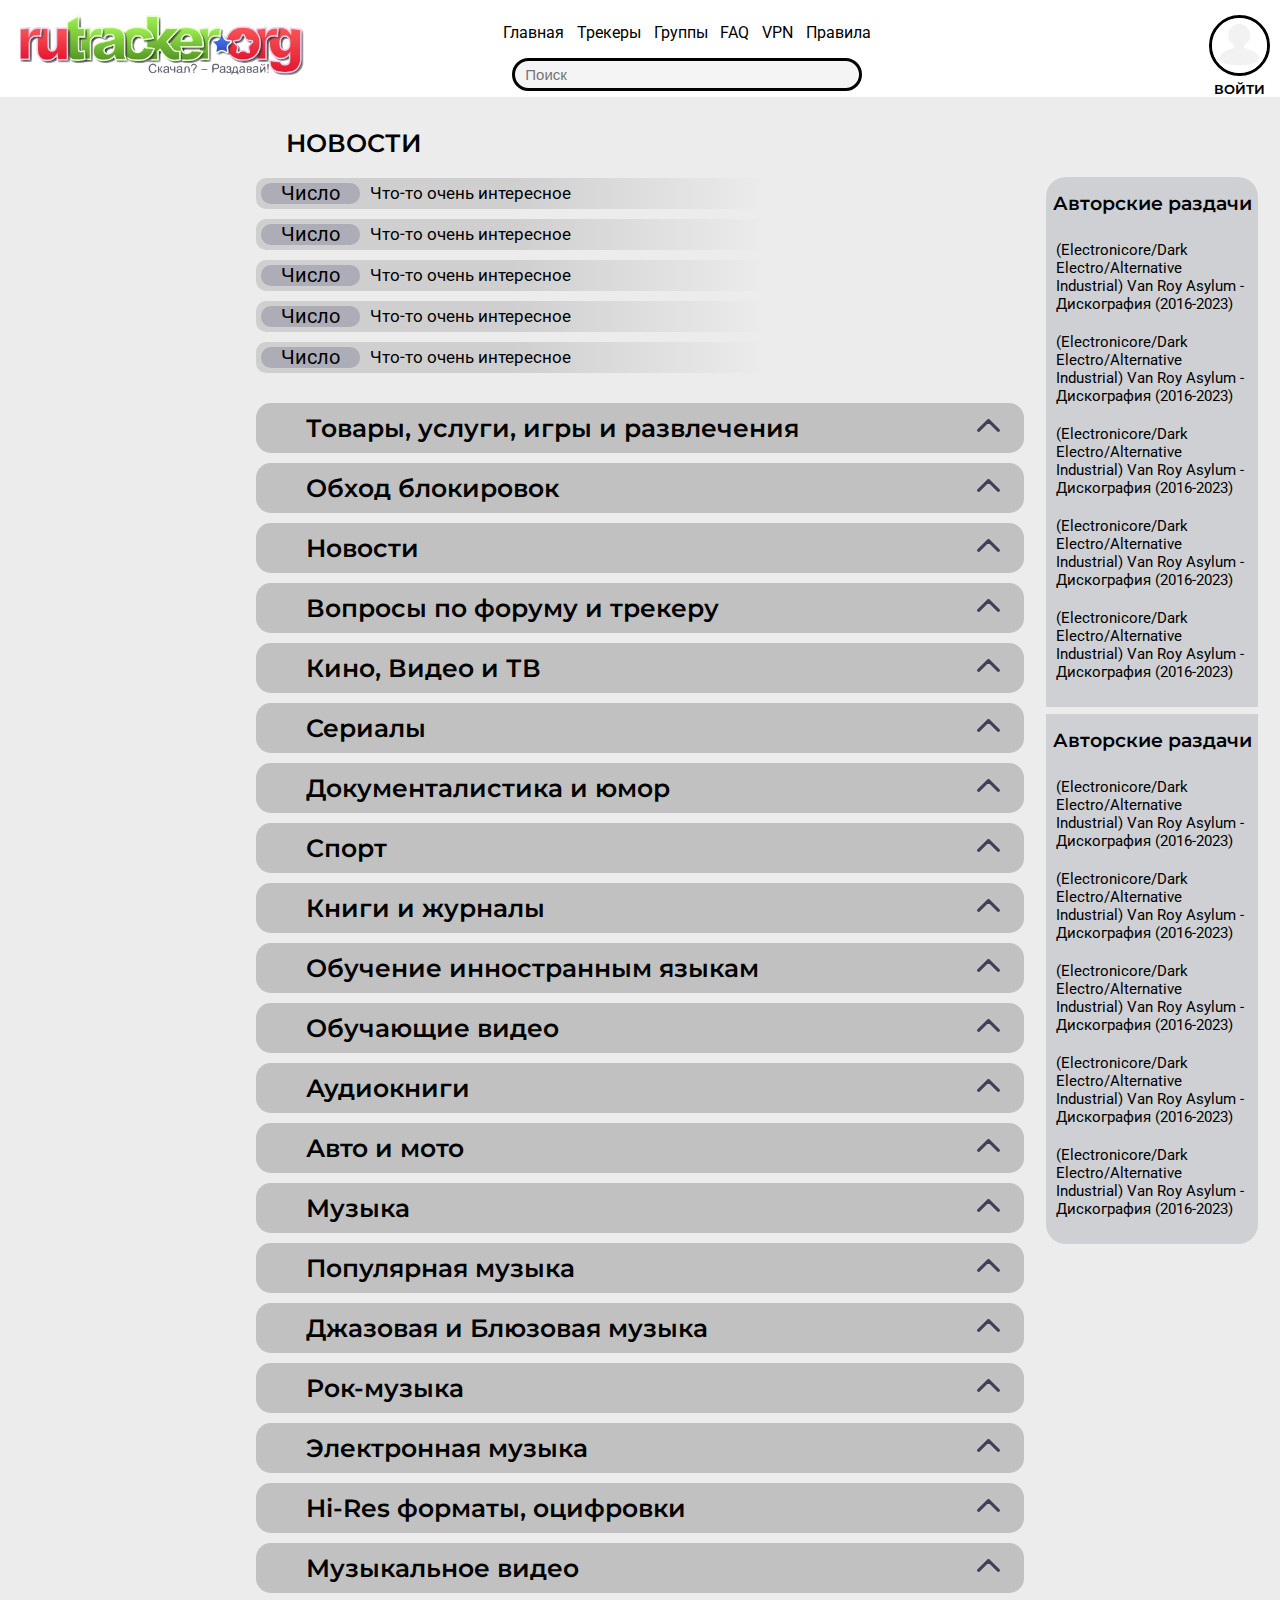
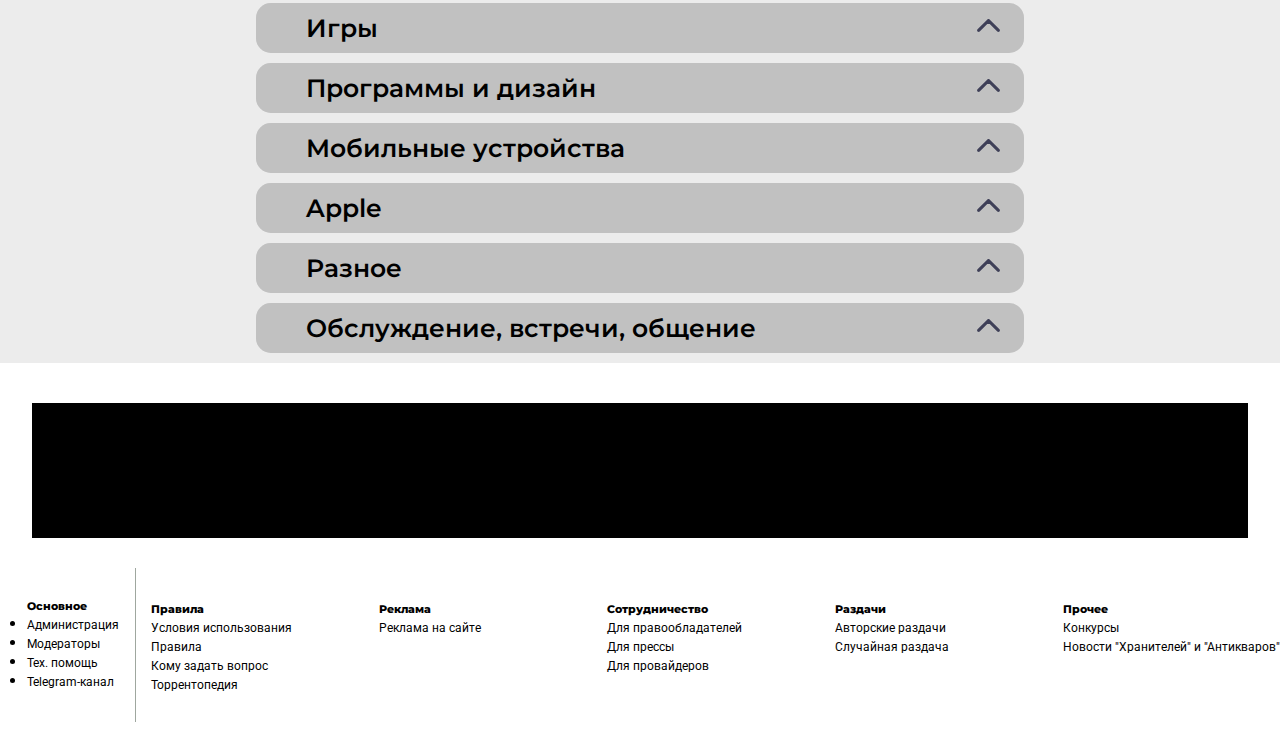
==== commit 34ab5e4d: "Главная страница оптимизирована под телефоны и др." ====
--- a/index.html
+++ b/index.html
@@ -788,6 +788,21 @@
             .category__header li::marker {
                 content: "";
             }
+            @media (max-width:530px){
+                .sub-category__games::before {
+                    width: 30px;
+                    height: 22px;
+                }
+                .sub-category__shops::before {
+                    width: 27px;
+                    height: 26px;
+                }
+                .other-sub-category::before {
+                    background-image: url(img/icons/icon_folder.svg);
+                    width: 25px;
+                    height: 19px;
+                }
+            }
         </style>
         <div id="idx-sidebar2">
             <article>
@@ -838,7 +853,7 @@
     </main>
     <footer>
         <style>
-            @import url('https://fonts.googleapis.com/css2?family=Montserrat:ital,wght@0,100..900;1,100..900&family=Roboto:ital,wght@0,100;0,300;0,400;0,500;0,700;0,900;1,100;1,300;1,400;1,500;1,700;1,900&display=swap');
+            /* @import url('https://fonts.googleapis.com/css2?family=Montserrat:ital,wght@0,100..900;1,100..900&family=Roboto:ital,wght@0,100;0,300;0,400;0,500;0,700;0,900;1,100;1,300;1,400;1,500;1,700;1,900&display=swap');
             p,h4,a,label{
                 font-family: "Roboto", sans-serif;
                 font-weight: 400;
@@ -846,7 +861,7 @@
             h1,h2,h3,h4,h5,h6{
                 font-family: "Montserrat", sans-serif;
                 font-weight: 600;
-            }
+            } */
             footer{
                 background-color: white;
                 display: flex;
@@ -897,7 +912,7 @@
                 }
                 .reclama{
                     width: 95%;
-                    min-width: 500px;
+                    /* min-width: 500px; */
                     height: 15vh;
                     display: flex;
                     margin: 20px 0;
@@ -935,6 +950,27 @@
                     }
                 }
             }
+            @media (max-width:530px){
+                footer{
+                    align-items: start;
+                }
+                .footer__links{
+                    display: flex;
+                    flex-direction: column !important;
+                    justify-content: stretch;
+                    align-items: start !important;
+                    .other-links{
+                        nav{
+                            display: flex;
+                            flex-direction: column;
+                        }
+                    }
+                    .main-links{
+                        padding: 0;
+                        border: none;
+                    }
+                }
+            }   
         </style>
     
         <div class="reclama">
@@ -975,7 +1011,7 @@
                     </div>
     
                     <div>
-                        <h6>Ещё что то (поменяем потом)</h6>
+                        <h6>Прочее</h6>
                         <a href="">Конкурсы</a>
                         <a href="">Новости&nbsp;"Хранителей"&nbsp;и&nbsp;"Антикваров"</a>
                     </div>
@@ -997,11 +1033,12 @@
     let IsGetCatHeight = false;
     //счетчик
     let headerNum = 0;
+    let catHeaderHeight = 50;
     let wasHeaderNum = 0;
     let IsUserJustCameIn = true;
     for (let i = 0; i < Category.length; i++){
         elemHeight[i] = Category.item(i).offsetHeight;
-        Category.item(i).style.height = 50 + "px";
+        Category.item(i).style.height = catHeaderHeight + "px";
         catBody[i].style.display = "none";
     }
 
--- a/css/main.css
+++ b/css/main.css
@@ -92,7 +92,6 @@
         text-align: center;
         padding-left: 0;
         margin-left: 0;
-        min-width: 375px;
         *{
             padding-left: 1vw;
         }
@@ -595,6 +594,7 @@
     }
     #mainHeader{
         width: 96%;
+        padding-right: 0;
         grid-template-columns: 19% 60% 21%;
         grid-template-rows: 1fr 1fr;
         grid-auto-flow: column;
@@ -663,9 +663,6 @@
         width: 60%;
         margin: auto;
     }
-    .news__body{
-        background: linear-gradient(to right, #CFCFCF, #ECECEC);
-    }
     #mainHeader{
         width: 95%;
     }
@@ -677,7 +674,87 @@
             padding: 5px;
         }
     }
+    .sub-categories{
+        padding-left: 30px;
+    }
+}
+@media (max-width:530px){
+    .logo_rutracker{
+        width: 160% !important;
+        grid-column-start: 1 !important;
+    }
+    #mainHeader{
+        grid-template-columns: 45% 5% 45%;
+    }
+    #secondHeader{
+        gap: 5px;
+        .menu_user-logo{
+            flex-direction: column-reverse;
+            width: 30px;
+            text-align: center;
+            a{
+                display: none;
+            }
+        }
+    }
+    .sub-category{
+        column-gap: 20px !important;
+    }
 }
 @media (max-width:460px){
-
+    .menu_user-logo{
+        img{
+            width:40px;
+            border: var(--mini-border);
+        }
+        a{
+            font-size: 12px !important;
+        }
+    }
+    #mainHeader{
+        a{
+            font-size: 15px;
+        }
+        .links__buttons{
+            gap: 5px;
+        }
+    }
+    #secondHeader{
+        padding-left: 0;
+        .links__buttons{
+            a{
+                font-size: 13px;
+            }
+        }
+    }
+    #idx-sidebar2 {
+        width: 80%;
+        margin: auto;
+    }
+    .news__body{
+        width: 100%;
+        background: linear-gradient(to right, #CFCFCF, #CFCFCF, #ECECEC) !important;
+    }
+    .sub-categories{
+        padding-left: 10px;
+    }
+    #categories .category .sub-categories .sub-category a {
+        font-size: 15px !important;
+    }
+    .sub-category{
+        grid-template-columns: 5% 90% 5%;
+    }
+    .news__body{
+        .news__date p{
+            font-size: 17px;
+        }
+        .news__ad{
+            font-size: 15px !important;
+        }
+    }
+}
+@media (max-width:330px){
+    .title{
+        font-size: 17px !important;
+    }
 }